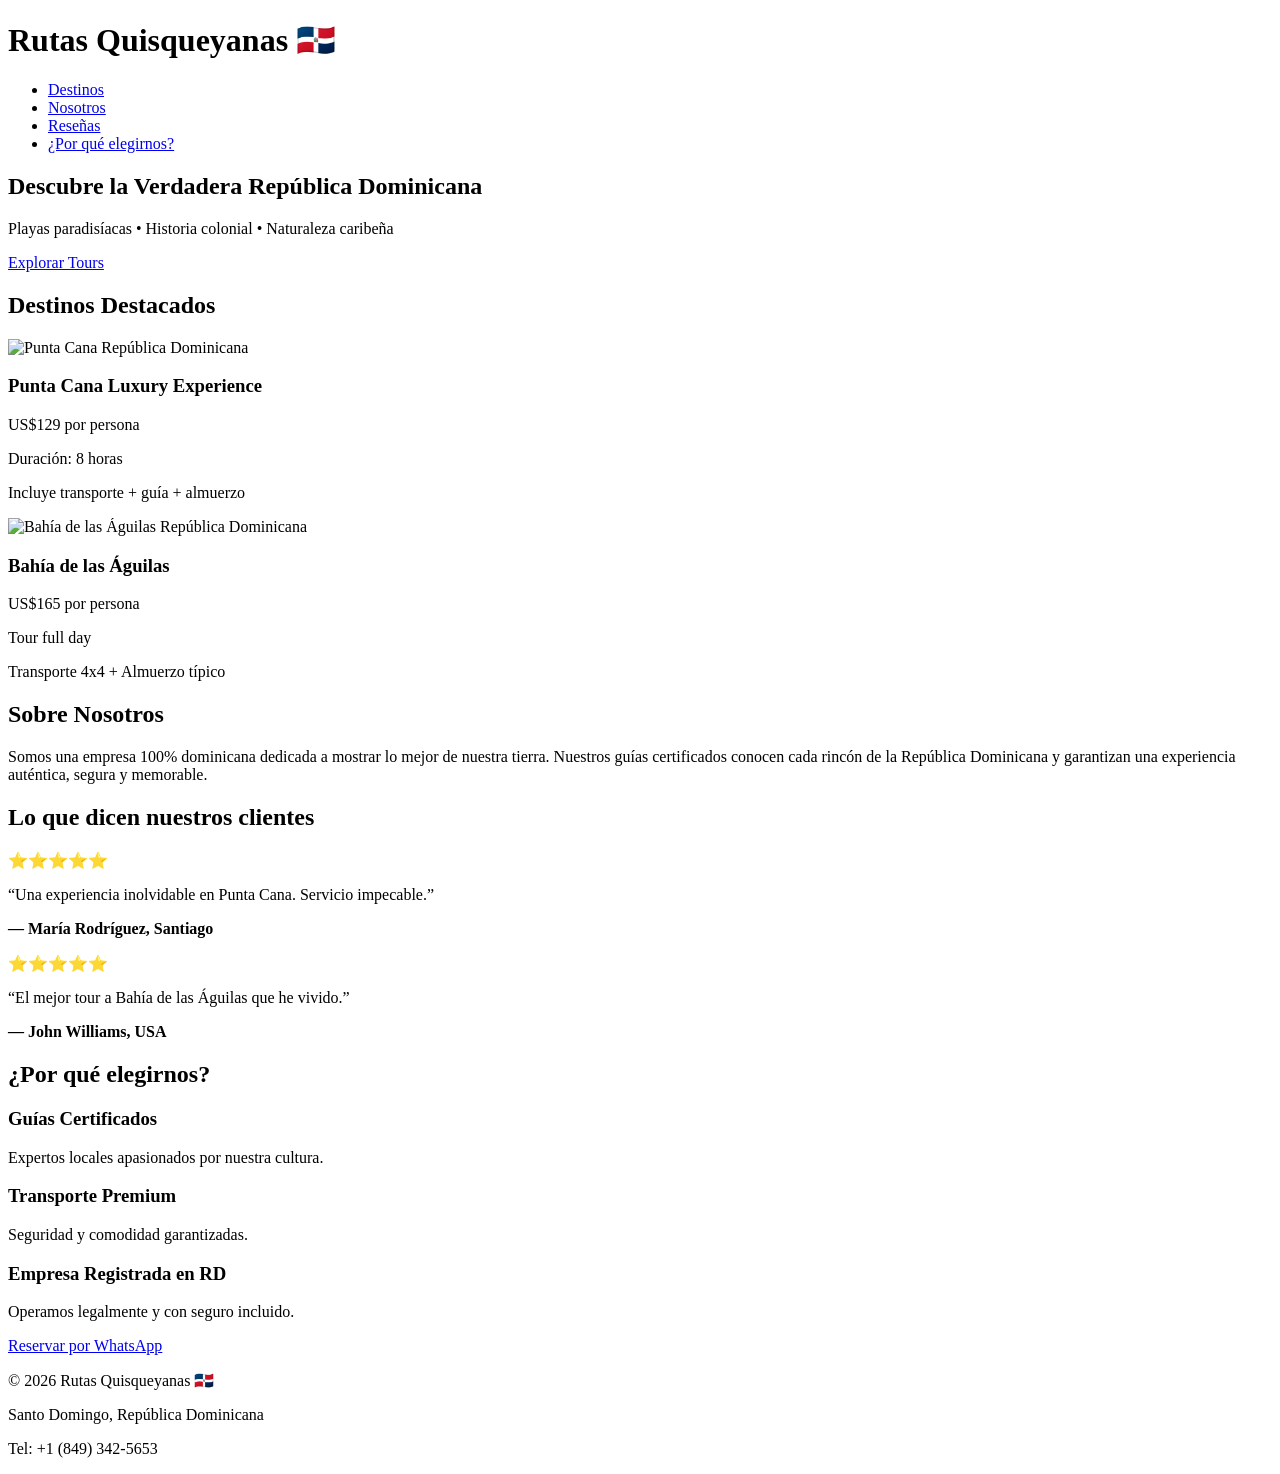
==== index.html @ a849ff25 "Update index.html" ====
<!DOCTYPE html>
<html lang="es">
<head>
<meta charset="UTF-8">
<meta name="viewport" content="width=device-width, initial-scale=1.0">

<title>Rutas Quisqueyanas | Turismo en República Dominicana</title>

<meta name="description" content="Descubre la República Dominicana con Rutas Quisqueyanas. Tours en Punta Cana, Zona Colonial, Jarabacoa, Bahía de las Águilas y más.">
<meta name="keywords" content="Turismo República Dominicana, Tours Punta Cana, Zona Colonial, Jarabacoa, Bahía de las Águilas">

<link href="https://fonts.googleapis.com/css2?family=Poppins:wght@300;400;600;700&display=swap" rel="stylesheet">
<link rel="stylesheet" href="style.css">

</head>
<body>

<header class="navbar" id="navbar">
<h1>Rutas Quisqueyanas 🇩🇴</h1>
<nav>
<ul>
<li><a href="#destinos">Destinos</a></li>
<li><a href="#about">Nosotros</a></li>
<li><a href="#reviews">Reseñas</a></li>
<li><a href="#why">¿Por qué elegirnos?</a></li>
</ul>
</nav>
</header>

<section class="hero">
<h2>Descubre la Verdadera República Dominicana</h2>
<p>Playas paradisíacas • Historia colonial • Naturaleza caribeña</p>
<a class="btn-main" href="#destinos">Explorar Tours</a>
</section>

<section id="destinos">
<h2>Destinos Destacados</h2>

<div class="grid">

<div class="card" onclick="sendWhatsApp('Punta Cana Luxury Experience')">
<img src="images/punta-cana.jpg" alt="Punta Cana República Dominicana">
<div class="card-content">
<h3>Punta Cana Luxury Experience</h3>
<p class="price">US$129 por persona</p>
<p class="details">Duración: 8 horas</p>
<p class="details">Incluye transporte + guía + almuerzo</p>
</div>
</div>

<div class="card" onclick="sendWhatsApp('Bahía de las Águilas')">
<img src="images/bahia-aguilas.jpg" alt="Bahía de las Águilas República Dominicana">
<div class="card-content">
<h3>Bahía de las Águilas</h3>
<p class="price">US$165 por persona</p>
<p class="details">Tour full day</p>
<p class="details">Transporte 4x4 + Almuerzo típico</p>
</div>
</div>

</div>
</section>

<section id="about" class="about">
<h2>Sobre Nosotros</h2>
<p>
Somos una empresa 100% dominicana dedicada a mostrar lo mejor de nuestra tierra.
Nuestros guías certificados conocen cada rincón de la República Dominicana y
garantizan una experiencia auténtica, segura y memorable.
</p>
</section>

<section id="reviews">
<h2>Lo que dicen nuestros clientes</h2>
<div class="grid">

<div class="review-card">
<p>⭐⭐⭐⭐⭐</p>
<p>“Una experiencia inolvidable en Punta Cana. Servicio impecable.”</p>
<p><strong>— María Rodríguez, Santiago</strong></p>
</div>

<div class="review-card">
<p>⭐⭐⭐⭐⭐</p>
<p>“El mejor tour a Bahía de las Águilas que he vivido.”</p>
<p><strong>— John Williams, USA</strong></p>
</div>

</div>
</section>

<section id="why" class="why">
<h2>¿Por qué elegirnos?</h2>
<div class="grid">

<div>
<h3>Guías Certificados</h3>
<p>Expertos locales apasionados por nuestra cultura.</p>
</div>

<div>
<h3>Transporte Premium</h3>
<p>Seguridad y comodidad garantizadas.</p>
</div>

<div>
<h3>Empresa Registrada en RD</h3>
<p>Operamos legalmente y con seguro incluido.</p>
</div>

</div>
</section>

<a class="whatsapp" href="https://wa.me/18493425653" target="_blank">
Reservar por WhatsApp
</a>

<footer>
<p>© 2026 Rutas Quisqueyanas 🇩🇴</p>
<p>Santo Domingo, República Dominicana</p>
<p>Tel: +1 (849) 342-5653</p>
</footer>

<script src="script.js"></script>

</body>
</html>
---- style.css ----

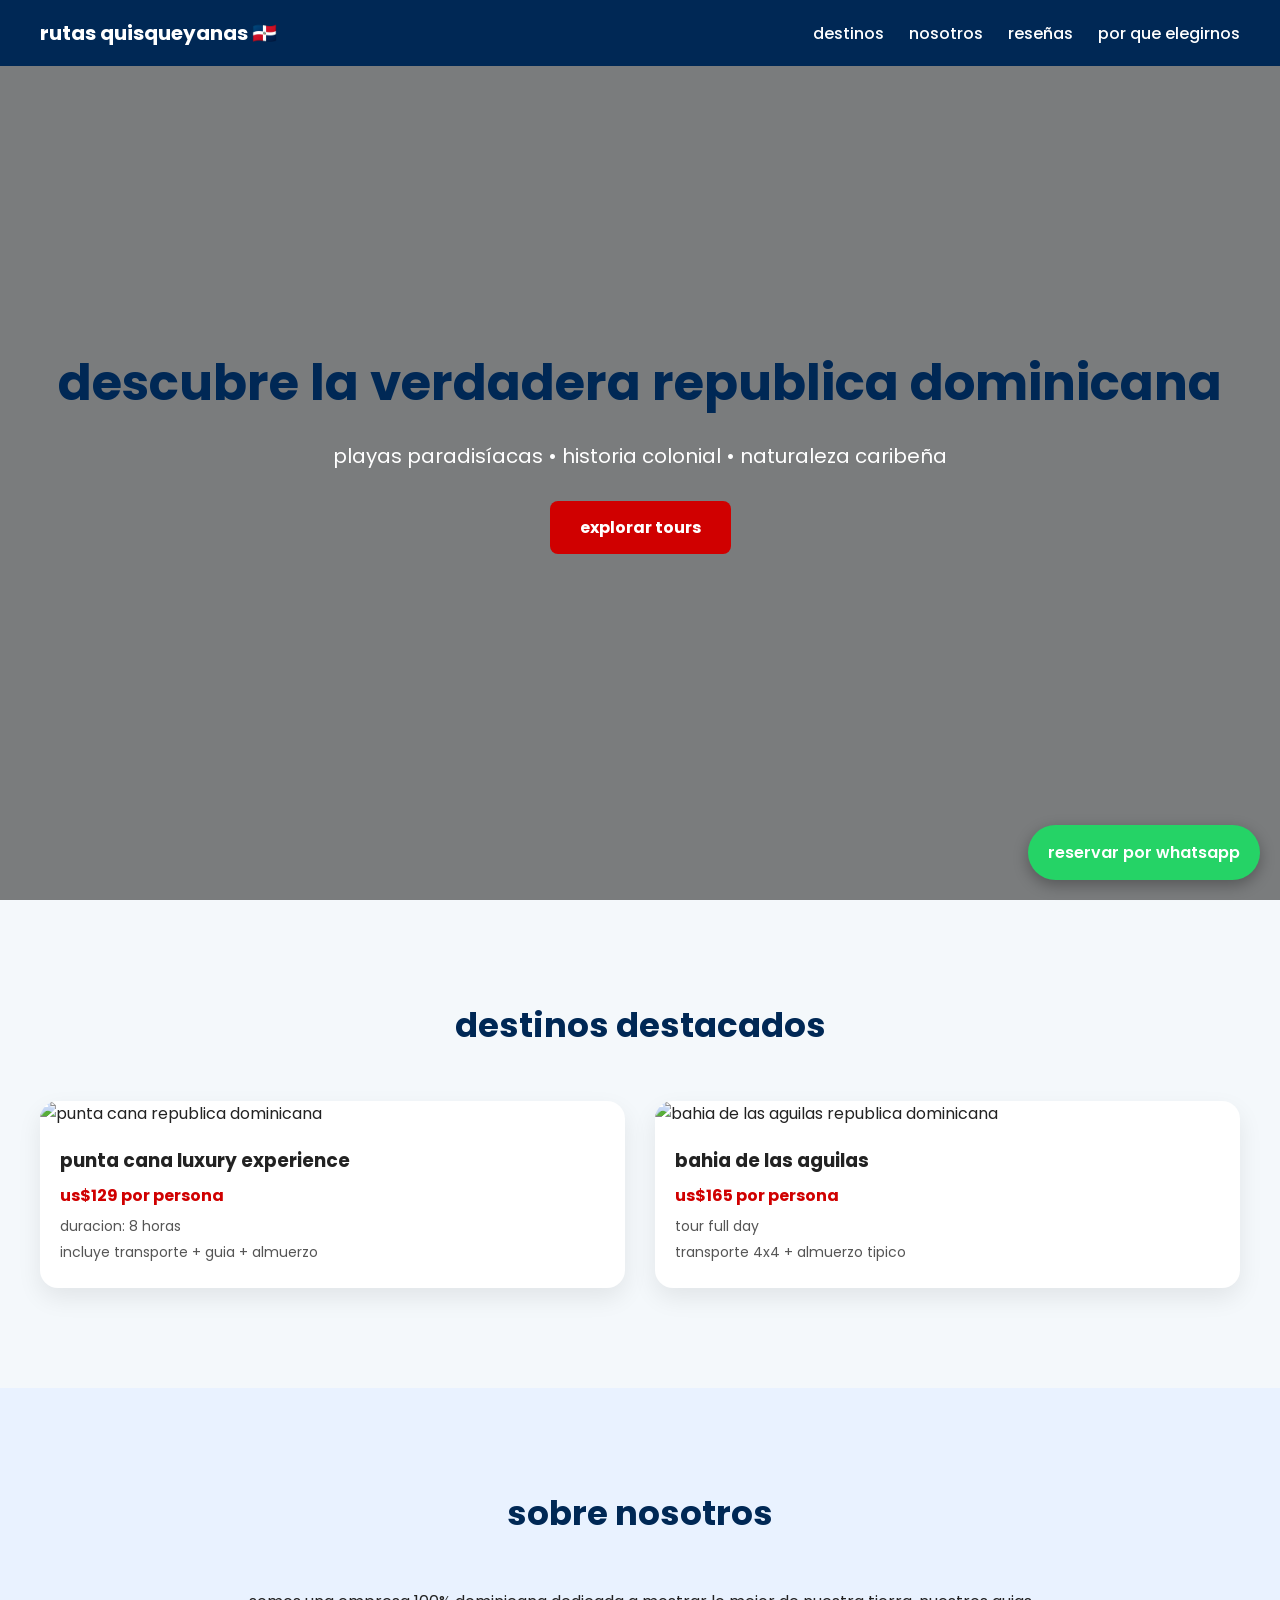
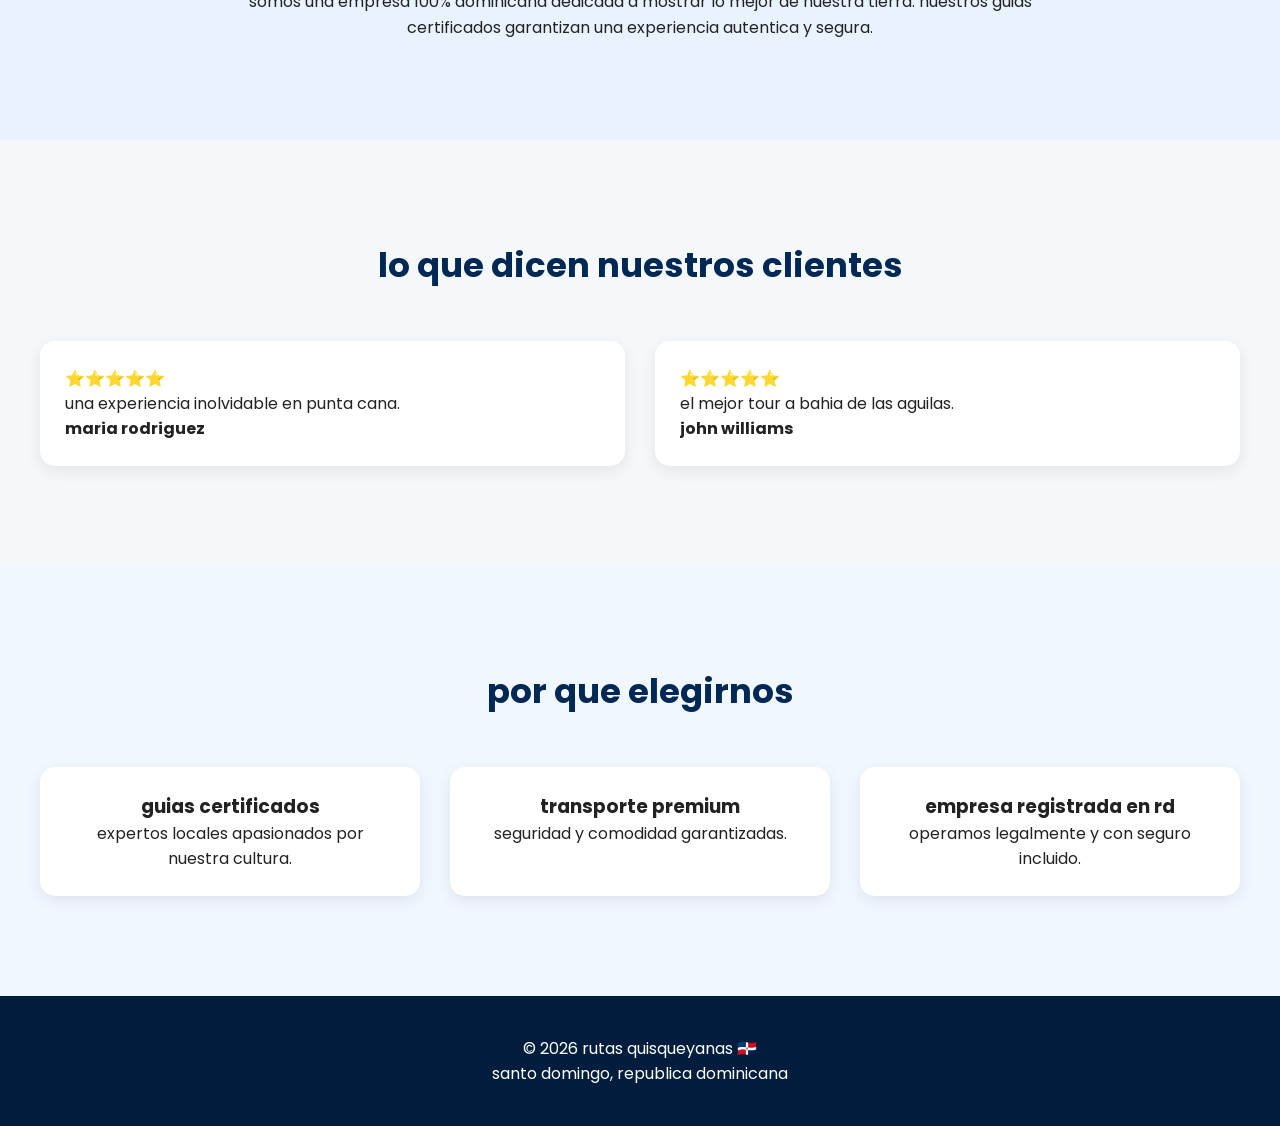
==== commit fd8ae421: "Update index.html" ====
--- a/index.html
+++ b/index.html
@@ -1,124 +1,129 @@
 <!DOCTYPE html>
 <html lang="es">
 <head>
-<meta charset="UTF-8">
+<meta charset="utf-8">
 <meta name="viewport" content="width=device-width, initial-scale=1.0">
 
-<title>Rutas Quisqueyanas | Turismo en República Dominicana</title>
+<title>rutas quisqueyanas | turismo en republica dominicana</title>
 
-<meta name="description" content="Descubre la República Dominicana con Rutas Quisqueyanas. Tours en Punta Cana, Zona Colonial, Jarabacoa, Bahía de las Águilas y más.">
-<meta name="keywords" content="Turismo República Dominicana, Tours Punta Cana, Zona Colonial, Jarabacoa, Bahía de las Águilas">
+<meta name="description" content="descubre la republica dominicana con rutas quisqueyanas. tours en punta cana, zona colonial y bahia de las aguilas.">
 
-<link href="https://fonts.googleapis.com/css2?family=Poppins:wght@300;400;600;700&display=swap" rel="stylesheet">
+<link href="https://fonts.googleapis.com/css2?family=poppins:wght@300;400;600;700&display=swap" rel="stylesheet">
 <link rel="stylesheet" href="style.css">
 
 </head>
 <body>
 
 <header class="navbar" id="navbar">
-<h1>Rutas Quisqueyanas 🇩🇴</h1>
+<h1>rutas quisqueyanas 🇩🇴</h1>
+
 <nav>
 <ul>
-<li><a href="#destinos">Destinos</a></li>
-<li><a href="#about">Nosotros</a></li>
-<li><a href="#reviews">Reseñas</a></li>
-<li><a href="#why">¿Por qué elegirnos?</a></li>
+<li><a href="#destinos">destinos</a></li>
+<li><a href="#about">nosotros</a></li>
+<li><a href="#reviews">reseñas</a></li>
+<li><a href="#why">por que elegirnos</a></li>
 </ul>
 </nav>
+
 </header>
 
 <section class="hero">
-<h2>Descubre la Verdadera República Dominicana</h2>
-<p>Playas paradisíacas • Historia colonial • Naturaleza caribeña</p>
-<a class="btn-main" href="#destinos">Explorar Tours</a>
+<h2>descubre la verdadera republica dominicana</h2>
+<p>playas paradisíacas • historia colonial • naturaleza caribeña</p>
+<a class="btn-main" href="#destinos">explorar tours</a>
 </section>
 
 <section id="destinos">
-<h2>Destinos Destacados</h2>
+<h2>destinos destacados</h2>
 
 <div class="grid">
 
-<div class="card" onclick="sendWhatsApp('Punta Cana Luxury Experience')">
-<img src="images/punta-cana.jpg" alt="Punta Cana República Dominicana">
+<div class="card" onclick="sendwhatsapp('puntacanaluxuryexperience')">
+<img src="images/punta-cana.jpg" alt="punta cana republica dominicana">
+
 <div class="card-content">
-<h3>Punta Cana Luxury Experience</h3>
-<p class="price">US$129 por persona</p>
-<p class="details">Duración: 8 horas</p>
-<p class="details">Incluye transporte + guía + almuerzo</p>
-</div>
+<h3>punta cana luxury experience</h3>
+<p class="price">us$129 por persona</p>
+<p class="details">duracion: 8 horas</p>
+<p class="details">incluye transporte + guia + almuerzo</p>
 </div>
 
-<div class="card" onclick="sendWhatsApp('Bahía de las Águilas')">
-<img src="images/bahia-aguilas.jpg" alt="Bahía de las Águilas República Dominicana">
+</div>
+
+<div class="card" onclick="sendwhatsapp('bahiadelasaguilas')">
+<img src="images/bahia-aguilas.jpg" alt="bahia de las aguilas republica dominicana">
+
 <div class="card-content">
-<h3>Bahía de las Águilas</h3>
-<p class="price">US$165 por persona</p>
-<p class="details">Tour full day</p>
-<p class="details">Transporte 4x4 + Almuerzo típico</p>
+<h3>bahia de las aguilas</h3>
+<p class="price">us$165 por persona</p>
+<p class="details">tour full day</p>
+<p class="details">transporte 4x4 + almuerzo tipico</p>
 </div>
+
 </div>
 
 </div>
 </section>
 
 <section id="about" class="about">
-<h2>Sobre Nosotros</h2>
+<h2>sobre nosotros</h2>
 <p>
-Somos una empresa 100% dominicana dedicada a mostrar lo mejor de nuestra tierra.
-Nuestros guías certificados conocen cada rincón de la República Dominicana y
-garantizan una experiencia auténtica, segura y memorable.
+somos una empresa 100% dominicana dedicada a mostrar lo mejor de nuestra tierra.
+nuestros guias certificados garantizan una experiencia autentica y segura.
 </p>
 </section>
 
 <section id="reviews">
-<h2>Lo que dicen nuestros clientes</h2>
+<h2>lo que dicen nuestros clientes</h2>
+
 <div class="grid">
 
 <div class="review-card">
 <p>⭐⭐⭐⭐⭐</p>
-<p>“Una experiencia inolvidable en Punta Cana. Servicio impecable.”</p>
-<p><strong>— María Rodríguez, Santiago</strong></p>
+<p>una experiencia inolvidable en punta cana.</p>
+<p><strong>maria rodriguez</strong></p>
 </div>
 
 <div class="review-card">
 <p>⭐⭐⭐⭐⭐</p>
-<p>“El mejor tour a Bahía de las Águilas que he vivido.”</p>
-<p><strong>— John Williams, USA</strong></p>
+<p>el mejor tour a bahia de las aguilas.</p>
+<p><strong>john williams</strong></p>
 </div>
 
 </div>
 </section>
 
 <section id="why" class="why">
-<h2>¿Por qué elegirnos?</h2>
+<h2>por que elegirnos</h2>
+
 <div class="grid">
 
 <div>
-<h3>Guías Certificados</h3>
-<p>Expertos locales apasionados por nuestra cultura.</p>
+<h3>guias certificados</h3>
+<p>expertos locales apasionados por nuestra cultura.</p>
 </div>
 
 <div>
-<h3>Transporte Premium</h3>
-<p>Seguridad y comodidad garantizadas.</p>
+<h3>transporte premium</h3>
+<p>seguridad y comodidad garantizadas.</p>
 </div>
 
 <div>
-<h3>Empresa Registrada en RD</h3>
-<p>Operamos legalmente y con seguro incluido.</p>
+<h3>empresa registrada en rd</h3>
+<p>operamos legalmente y con seguro incluido.</p>
 </div>
 
 </div>
 </section>
 
 <a class="whatsapp" href="https://wa.me/18493425653" target="_blank">
-Reservar por WhatsApp
+reservar por whatsapp
 </a>
 
 <footer>
-<p>© 2026 Rutas Quisqueyanas 🇩🇴</p>
-<p>Santo Domingo, República Dominicana</p>
-<p>Tel: +1 (849) 342-5653</p>
+<p>© 2026 rutas quisqueyanas 🇩🇴</p>
+<p>santo domingo, republica dominicana</p>
 </footer>
 
 <script src="script.js"></script>
--- a/style.css
+++ b/style.css
@@ -1 +1,191 @@
+*{
+margin:0;
+padding:0;
+box-sizing:border-box;
+font-family:'Poppins',sans-serif;
+scroll-behavior:smooth;
+}
 
+body{
+background:#f4f8fb;
+color:#222;
+}
+
+/* NAVBAR */
+.navbar{
+position:fixed;
+top:0;
+width:100%;
+background:#002855;
+padding:18px 40px;
+display:flex;
+justify-content:space-between;
+align-items:center;
+z-index:1000;
+transition:0.3s;
+}
+
+.navbar.scrolled{
+background:#001d3d;
+box-shadow:0 5px 20px rgba(0,0,0,0.3);
+}
+
+.navbar h1{
+color:white;
+font-size:20px;
+}
+
+.navbar ul{
+list-style:none;
+display:flex;
+gap:25px;
+}
+
+.navbar a{
+color:white;
+text-decoration:none;
+font-weight:500;
+}
+
+/* HERO */
+.hero{
+height:100vh;
+background:linear-gradient(rgba(0,0,0,0.5),rgba(0,0,0,0.5)),
+url('images/punta-cana.jpg') center/cover no-repeat;
+display:flex;
+flex-direction:column;
+align-items:center;
+justify-content:center;
+text-align:center;
+color:white;
+padding:20px;
+}
+
+.hero h2{
+font-size:50px;
+margin-bottom:20px;
+}
+
+.hero p{
+font-size:20px;
+margin-bottom:30px;
+}
+
+.btn-main{
+background:#d00000;
+color:white;
+padding:14px 30px;
+border-radius:8px;
+font-weight:700;
+text-decoration:none;
+}
+
+/* SECTIONS */
+section{
+padding:100px 40px;
+}
+
+h2{
+text-align:center;
+margin-bottom:50px;
+font-size:34px;
+color:#002855;
+}
+
+.grid{
+display:grid;
+grid-template-columns:repeat(auto-fit,minmax(300px,1fr));
+gap:30px;
+max-width:1200px;
+margin:auto;
+}
+
+.card{
+background:white;
+border-radius:18px;
+overflow:hidden;
+box-shadow:0 10px 25px rgba(0,0,0,0.08);
+transition:0.3s;
+cursor:pointer;
+}
+
+.card:hover{
+transform:translateY(-6px);
+}
+
+.card img{
+width:100%;
+height:220px;
+object-fit:cover;
+}
+
+.card-content{
+padding:20px;
+}
+
+.price{
+font-weight:700;
+color:#d00000;
+margin:8px 0;
+}
+
+.details{
+font-size:14px;
+margin:5px 0;
+color:#555;
+}
+
+/* ABOUT */
+.about{
+background:#e9f2ff;
+text-align:center;
+}
+
+.about p{
+max-width:800px;
+margin:auto;
+line-height:1.6;
+}
+
+/* REVIEWS */
+.review-card{
+background:white;
+padding:25px;
+border-radius:15px;
+box-shadow:0 5px 15px rgba(0,0,0,0.08);
+}
+
+/* WHY */
+.why{
+background:#f1f7ff;
+text-align:center;
+}
+
+.why .grid div{
+background:white;
+padding:25px;
+border-radius:15px;
+box-shadow:0 5px 15px rgba(0,0,0,0.08);
+}
+
+/* FOOTER */
+footer{
+background:#001d3d;
+color:white;
+text-align:center;
+padding:40px;
+}
+
+/* WHATSAPP */
+.whatsapp{
+position:fixed;
+bottom:20px;
+right:20px;
+background:#25D366;
+color:white;
+padding:15px 20px;
+border-radius:50px;
+font-weight:600;
+text-decoration:none;
+box-shadow:0 5px 15px rgba(0,0,0,0.3);
+}
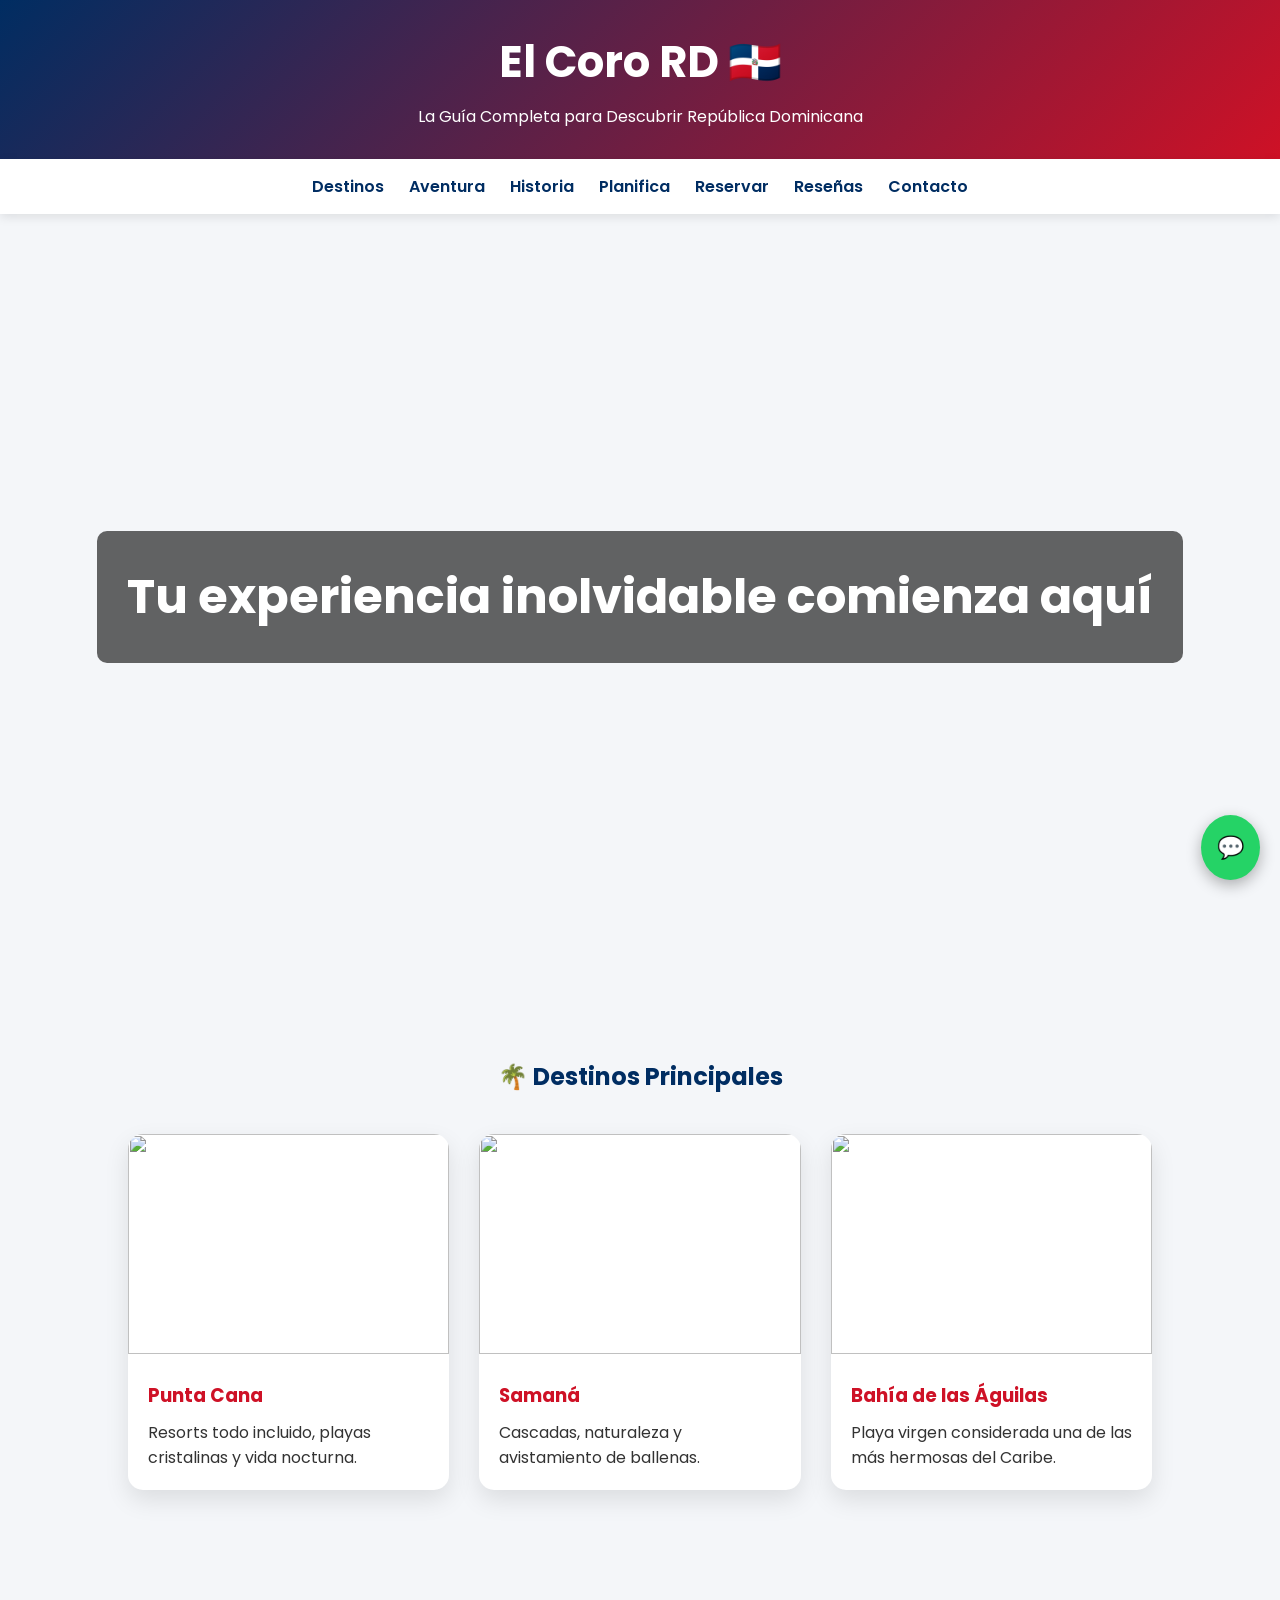
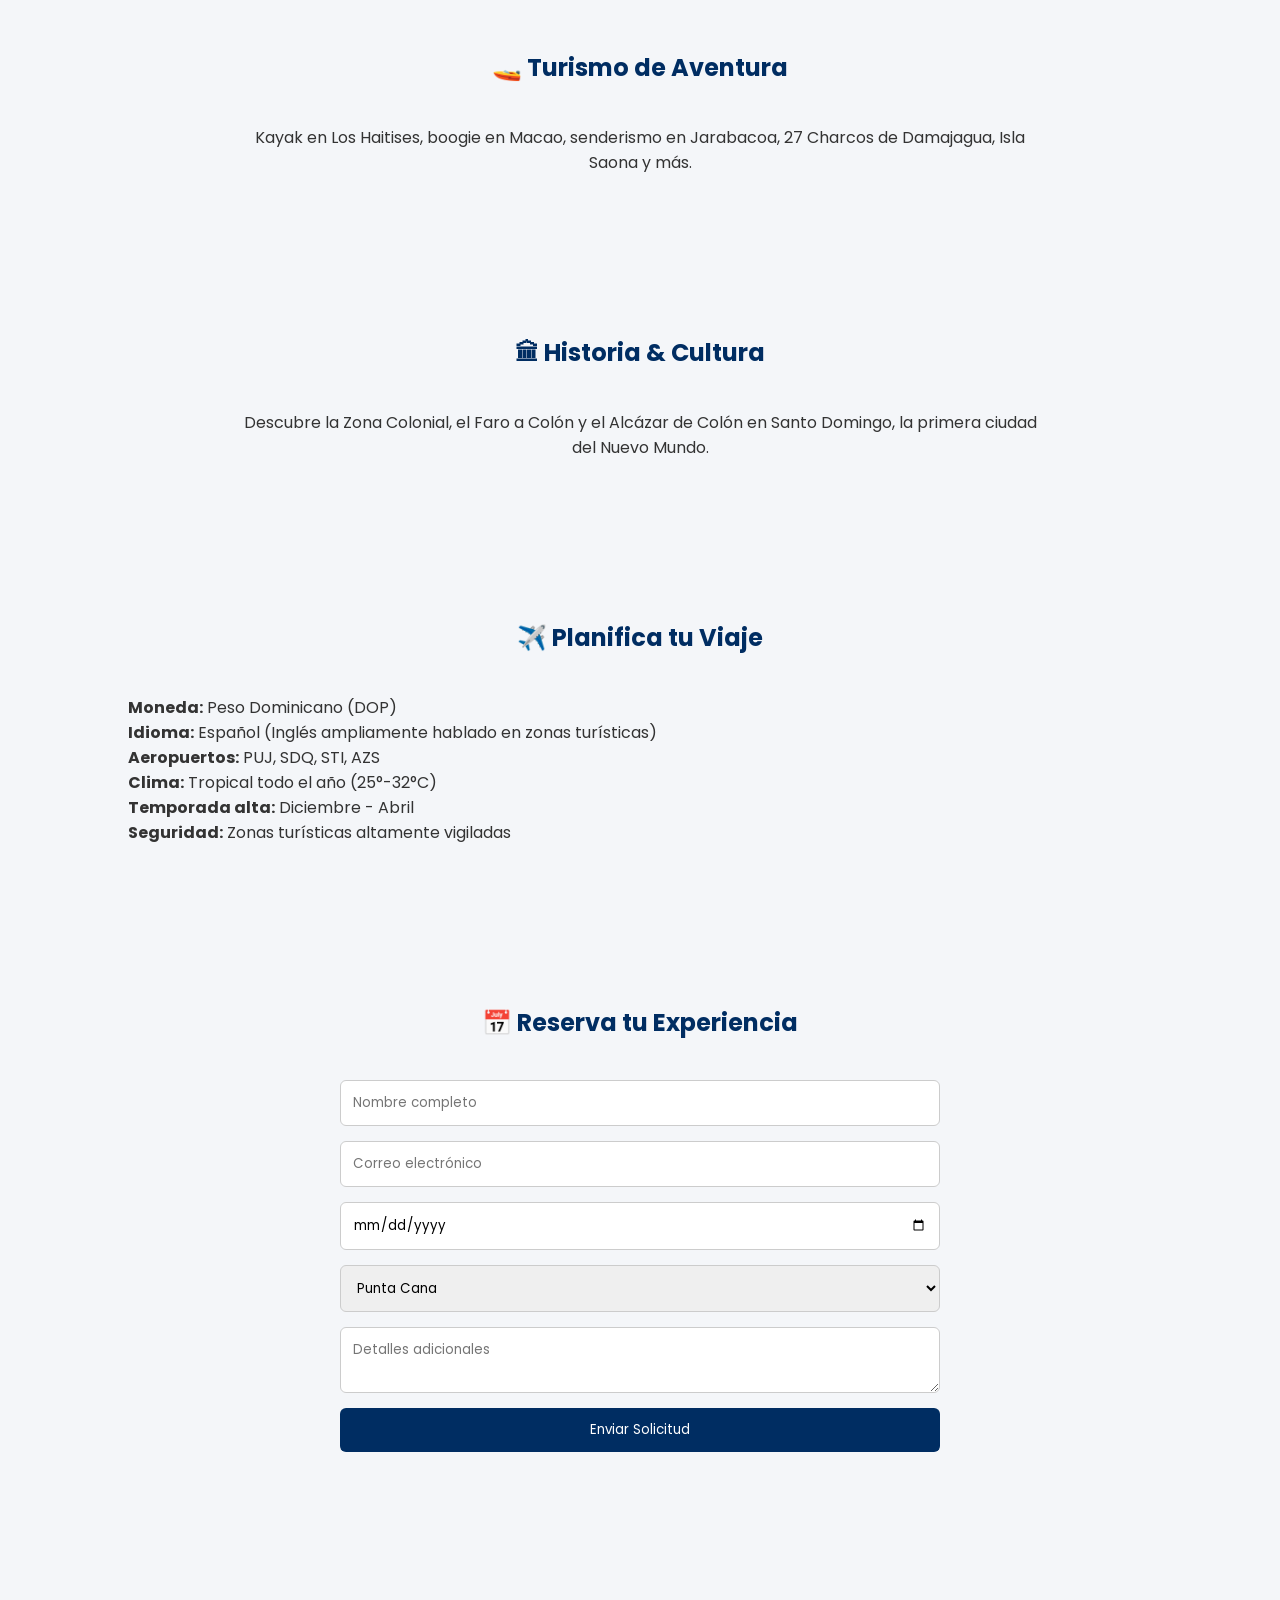
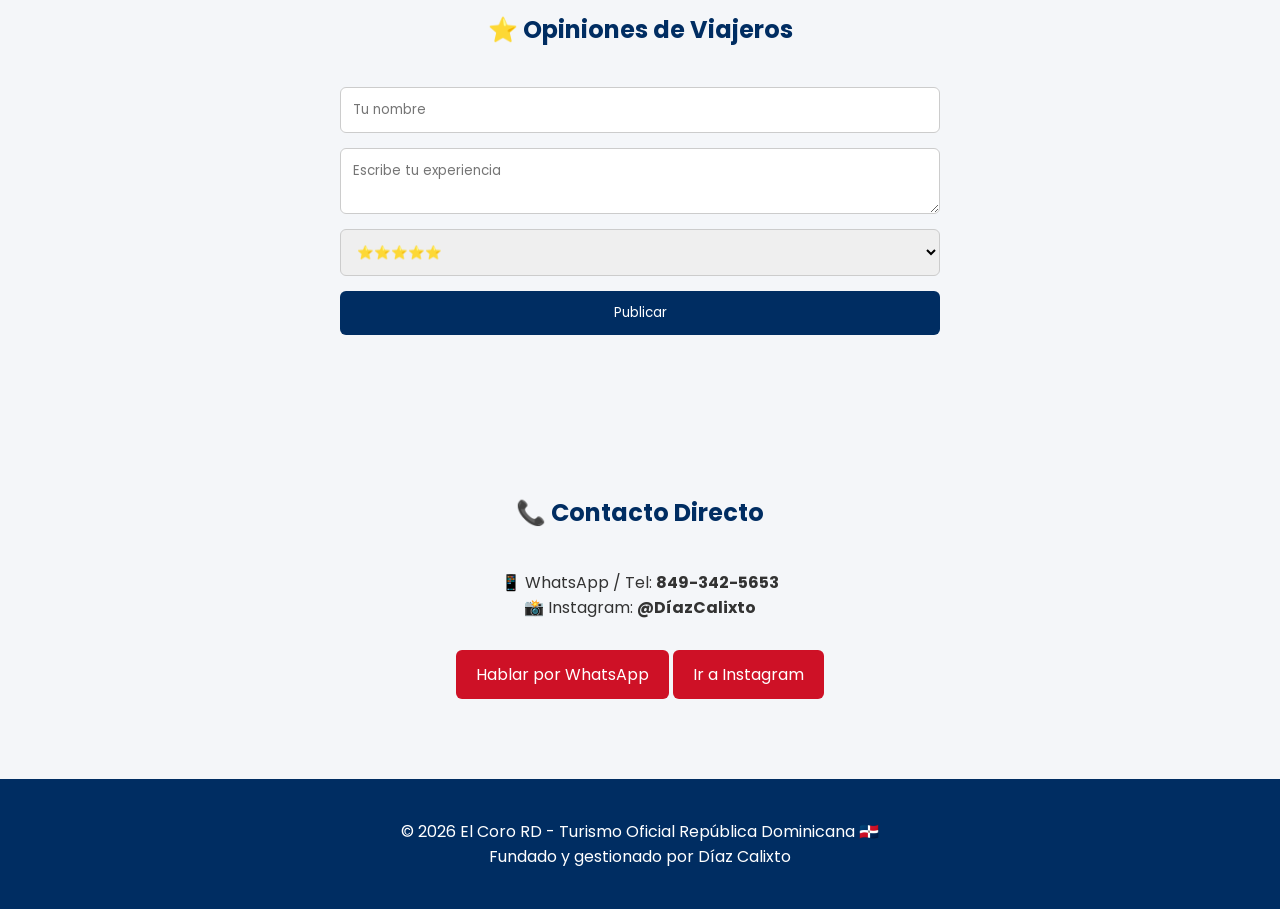
==== commit f66c2d68: "Update index.html" ====
--- a/index.html
+++ b/index.html
@@ -1,132 +1,300 @@
 <!DOCTYPE html>
 <html lang="es">
 <head>
-<meta charset="utf-8">
+<meta charset="UTF-8">
 <meta name="viewport" content="width=device-width, initial-scale=1.0">
 
-<title>rutas quisqueyanas | turismo en republica dominicana</title>
-
-<meta name="description" content="descubre la republica dominicana con rutas quisqueyanas. tours en punta cana, zona colonial y bahia de las aguilas.">
-
-<link href="https://fonts.googleapis.com/css2?family=poppins:wght@300;400;600;700&display=swap" rel="stylesheet">
-<link rel="stylesheet" href="style.css">
-
+<title>El Coro RD | Turismo Oficial República Dominicana 🇩🇴</title>
+
+<meta name="description" content="El Coro RD - Portal completo de turismo en República Dominicana. Playas, excursiones, historia, hoteles, transporte, clima y reservas directas con contacto personalizado.">
+
+<link href="https://fonts.googleapis.com/css2?family=Poppins:wght@300;500;700&display=swap" rel="stylesheet">
+
+<style>
+*{margin:0;padding:0;box-sizing:border-box;font-family:'Poppins',sans-serif;scroll-behavior:smooth;}
+body{background:#f4f6f9;color:#333;}
+header{
+background:linear-gradient(135deg,#002D62,#CE1126);
+color:white;
+padding:30px;
+text-align:center;
+}
+header h1{font-size:2.7rem;}
+header p{margin-top:10px;}
+
+nav{
+background:white;
+display:flex;
+justify-content:center;
+gap:25px;
+padding:15px;
+flex-wrap:wrap;
+box-shadow:0 3px 10px rgba(0,0,0,0.1);
+}
+nav a{text-decoration:none;color:#002D62;font-weight:600;}
+nav a:hover{color:#CE1126;}
+
+.hero{
+background:url('https://images.unsplash.com/photo-1507525428034-b723cf961d3e') center/cover;
+height:85vh;
+display:flex;
+align-items:center;
+justify-content:center;
+text-align:center;
+color:white;
+}
+.hero h2{
+font-size:3rem;
+background:rgba(0,0,0,0.6);
+padding:30px;
+border-radius:10px;
+}
+
+section{padding:80px 10%;}
+section h2{text-align:center;margin-bottom:40px;color:#002D62;}
+
+.grid{
+display:grid;
+grid-template-columns:repeat(auto-fit,minmax(280px,1fr));
+gap:30px;
+}
+
+.card{
+background:white;
+border-radius:15px;
+overflow:hidden;
+box-shadow:0 10px 25px rgba(0,0,0,0.1);
+transition:0.3s;
+}
+.card:hover{transform:translateY(-8px);}
+.card img{width:100%;height:220px;object-fit:cover;}
+.card-content{padding:20px;}
+.card-content h3{color:#CE1126;margin-bottom:10px;}
+
+.button{
+display:inline-block;
+padding:12px 20px;
+background:#CE1126;
+color:white;
+text-decoration:none;
+border-radius:6px;
+margin-top:10px;
+}
+.button:hover{background:#002D62;}
+
+form{
+max-width:600px;
+margin:auto;
+display:flex;
+flex-direction:column;
+gap:15px;
+}
+
+input,textarea,select{
+padding:12px;
+border-radius:6px;
+border:1px solid #ccc;
+}
+
+button{
+padding:12px;
+background:#002D62;
+color:white;
+border:none;
+border-radius:6px;
+cursor:pointer;
+}
+
+button:hover{background:#CE1126;}
+
+.review{
+background:white;
+padding:15px;
+border-radius:10px;
+margin-bottom:15px;
+box-shadow:0 4px 10px rgba(0,0,0,0.1);
+}
+
+.whatsapp{
+position:fixed;
+bottom:20px;
+right:20px;
+background:#25D366;
+color:white;
+padding:16px;
+border-radius:50%;
+font-size:22px;
+text-decoration:none;
+box-shadow:0 5px 15px rgba(0,0,0,0.3);
+}
+
+footer{
+background:#002D62;
+color:white;
+text-align:center;
+padding:40px;
+}
+
+.social a{
+color:white;
+margin:0 10px;
+text-decoration:none;
+font-weight:bold;
+}
+</style>
 </head>
+
 <body>
 
-<header class="navbar" id="navbar">
-<h1>rutas quisqueyanas 🇩🇴</h1>
+<header>
+<h1>El Coro RD 🇩🇴</h1>
+<p>La Guía Completa para Descubrir República Dominicana</p>
+</header>
 
 <nav>
-<ul>
-<li><a href="#destinos">destinos</a></li>
-<li><a href="#about">nosotros</a></li>
-<li><a href="#reviews">reseñas</a></li>
-<li><a href="#why">por que elegirnos</a></li>
-</ul>
+<a href="#destinos">Destinos</a>
+<a href="#aventura">Aventura</a>
+<a href="#historia">Historia</a>
+<a href="#planifica">Planifica</a>
+<a href="#reservas">Reservar</a>
+<a href="#resenas">Reseñas</a>
+<a href="#contacto">Contacto</a>
 </nav>
 
-</header>
-
-<section class="hero">
-<h2>descubre la verdadera republica dominicana</h2>
-<p>playas paradisíacas • historia colonial • naturaleza caribeña</p>
-<a class="btn-main" href="#destinos">explorar tours</a>
-</section>
+<div class="hero">
+<h2>Tu experiencia inolvidable comienza aquí</h2>
+</div>
 
 <section id="destinos">
-<h2>destinos destacados</h2>
-
+<h2>🌴 Destinos Principales</h2>
 <div class="grid">
 
-<div class="card" onclick="sendwhatsapp('puntacanaluxuryexperience')">
-<img src="images/punta-cana.jpg" alt="punta cana republica dominicana">
-
+<div class="card">
+<img src="https://images.unsplash.com/photo-1507525428034-b723cf961d3e">
 <div class="card-content">
-<h3>punta cana luxury experience</h3>
-<p class="price">us$129 por persona</p>
-<p class="details">duracion: 8 horas</p>
-<p class="details">incluye transporte + guia + almuerzo</p>
-</div>
-
-</div>
-
-<div class="card" onclick="sendwhatsapp('bahiadelasaguilas')">
-<img src="images/bahia-aguilas.jpg" alt="bahia de las aguilas republica dominicana">
-
+<h3>Punta Cana</h3>
+<p>Resorts todo incluido, playas cristalinas y vida nocturna.</p>
+</div>
+</div>
+
+<div class="card">
+<img src="https://images.unsplash.com/photo-1577717903315-1691ae25ab3f">
 <div class="card-content">
-<h3>bahia de las aguilas</h3>
-<p class="price">us$165 por persona</p>
-<p class="details">tour full day</p>
-<p class="details">transporte 4x4 + almuerzo tipico</p>
-</div>
-
-</div>
-
-</div>
-</section>
-
-<section id="about" class="about">
-<h2>sobre nosotros</h2>
-<p>
-somos una empresa 100% dominicana dedicada a mostrar lo mejor de nuestra tierra.
-nuestros guias certificados garantizan una experiencia autentica y segura.
+<h3>Samaná</h3>
+<p>Cascadas, naturaleza y avistamiento de ballenas.</p>
+</div>
+</div>
+
+<div class="card">
+<img src="https://images.unsplash.com/photo-1500375592092-40eb2168fd21">
+<div class="card-content">
+<h3>Bahía de las Águilas</h3>
+<p>Playa virgen considerada una de las más hermosas del Caribe.</p>
+</div>
+</div>
+
+</div>
+</section>
+
+<section id="aventura">
+<h2>🚤 Turismo de Aventura</h2>
+<p style="text-align:center;max-width:800px;margin:auto;">
+Kayak en Los Haitises, boogie en Macao, senderismo en Jarabacoa, 27 Charcos de Damajagua, Isla Saona y más.
 </p>
 </section>
 
-<section id="reviews">
-<h2>lo que dicen nuestros clientes</h2>
-
-<div class="grid">
-
-<div class="review-card">
-<p>⭐⭐⭐⭐⭐</p>
-<p>una experiencia inolvidable en punta cana.</p>
-<p><strong>maria rodriguez</strong></p>
-</div>
-
-<div class="review-card">
-<p>⭐⭐⭐⭐⭐</p>
-<p>el mejor tour a bahia de las aguilas.</p>
-<p><strong>john williams</strong></p>
-</div>
-
-</div>
-</section>
-
-<section id="why" class="why">
-<h2>por que elegirnos</h2>
-
-<div class="grid">
-
-<div>
-<h3>guias certificados</h3>
-<p>expertos locales apasionados por nuestra cultura.</p>
-</div>
-
-<div>
-<h3>transporte premium</h3>
-<p>seguridad y comodidad garantizadas.</p>
-</div>
-
-<div>
-<h3>empresa registrada en rd</h3>
-<p>operamos legalmente y con seguro incluido.</p>
-</div>
-
-</div>
-</section>
-
-<a class="whatsapp" href="https://wa.me/18493425653" target="_blank">
-reservar por whatsapp
-</a>
+<section id="historia">
+<h2>🏛 Historia & Cultura</h2>
+<p style="text-align:center;max-width:800px;margin:auto;">
+Descubre la Zona Colonial, el Faro a Colón y el Alcázar de Colón en Santo Domingo, la primera ciudad del Nuevo Mundo.
+</p>
+</section>
+
+<section id="planifica">
+<h2>✈️ Planifica tu Viaje</h2>
+<p><strong>Moneda:</strong> Peso Dominicano (DOP)</p>
+<p><strong>Idioma:</strong> Español (Inglés ampliamente hablado en zonas turísticas)</p>
+<p><strong>Aeropuertos:</strong> PUJ, SDQ, STI, AZS</p>
+<p><strong>Clima:</strong> Tropical todo el año (25°-32°C)</p>
+<p><strong>Temporada alta:</strong> Diciembre - Abril</p>
+<p><strong>Seguridad:</strong> Zonas turísticas altamente vigiladas</p>
+</section>
+
+<section id="reservas">
+<h2>📅 Reserva tu Experiencia</h2>
+<form onsubmit="sendReservation(event)">
+<input type="text" required placeholder="Nombre completo">
+<input type="email" required placeholder="Correo electrónico">
+<input type="date" required>
+<select>
+<option>Punta Cana</option>
+<option>Samaná</option>
+<option>Bahía de las Águilas</option>
+<option>Zona Colonial</option>
+</select>
+<textarea placeholder="Detalles adicionales"></textarea>
+<button type="submit">Enviar Solicitud</button>
+</form>
+</section>
+
+<section id="resenas">
+<h2>⭐ Opiniones de Viajeros</h2>
+
+<form onsubmit="addReview(event)">
+<input type="text" id="name" placeholder="Tu nombre" required>
+<textarea id="text" placeholder="Escribe tu experiencia" required></textarea>
+<select id="rating">
+<option value="5">⭐⭐⭐⭐⭐</option>
+<option value="4">⭐⭐⭐⭐</option>
+<option value="3">⭐⭐⭐</option>
+<option value="2">⭐⭐</option>
+<option value="1">⭐</option>
+</select>
+<button>Publicar</button>
+</form>
+
+<div id="reviews"></div>
+</section>
+
+<section id="contacto">
+<h2>📞 Contacto Directo</h2>
+<p style="text-align:center;">
+📱 WhatsApp / Tel: <strong>849-342-5653</strong><br>
+📸 Instagram: <strong>@DíazCalixto</strong>
+</p>
+<div style="text-align:center;margin-top:20px;">
+<a class="button" target="_blank" href="https://wa.me/18493425653">Hablar por WhatsApp</a>
+<a class="button" target="_blank" href="https://instagram.com/diazcalixto">Ir a Instagram</a>
+</div>
+</section>
+
+<a class="whatsapp" target="_blank" href="https://wa.me/18493425653">💬</a>
 
 <footer>
-<p>© 2026 rutas quisqueyanas 🇩🇴</p>
-<p>santo domingo, republica dominicana</p>
+<p>©️ 2026 El Coro RD - Turismo Oficial República Dominicana 🇩🇴</p>
+<p>Fundado y gestionado por Díaz Calixto</p>
 </footer>
 
-<script src="script.js"></script>
+<script>
+function sendReservation(e){
+e.preventDefault();
+alert("Gracias por tu solicitud. Nos comunicaremos contigo vía WhatsApp.");
+}
+
+function addReview(e){
+e.preventDefault();
+let name=document.getElementById("name").value;
+let text=document.getElementById("text").value;
+let rating=document.getElementById("rating").value;
+
+let review=document.createElement("div");
+review.className="review";
+review.innerHTML="<strong>"+name+"</strong><p>"+text+"</p><p>"+ "⭐".repeat(rating) +"</p>";
+
+document.getElementById("reviews").appendChild(review);
+e.target.reset();
+}
+</script>
 
 </body>
 </html>
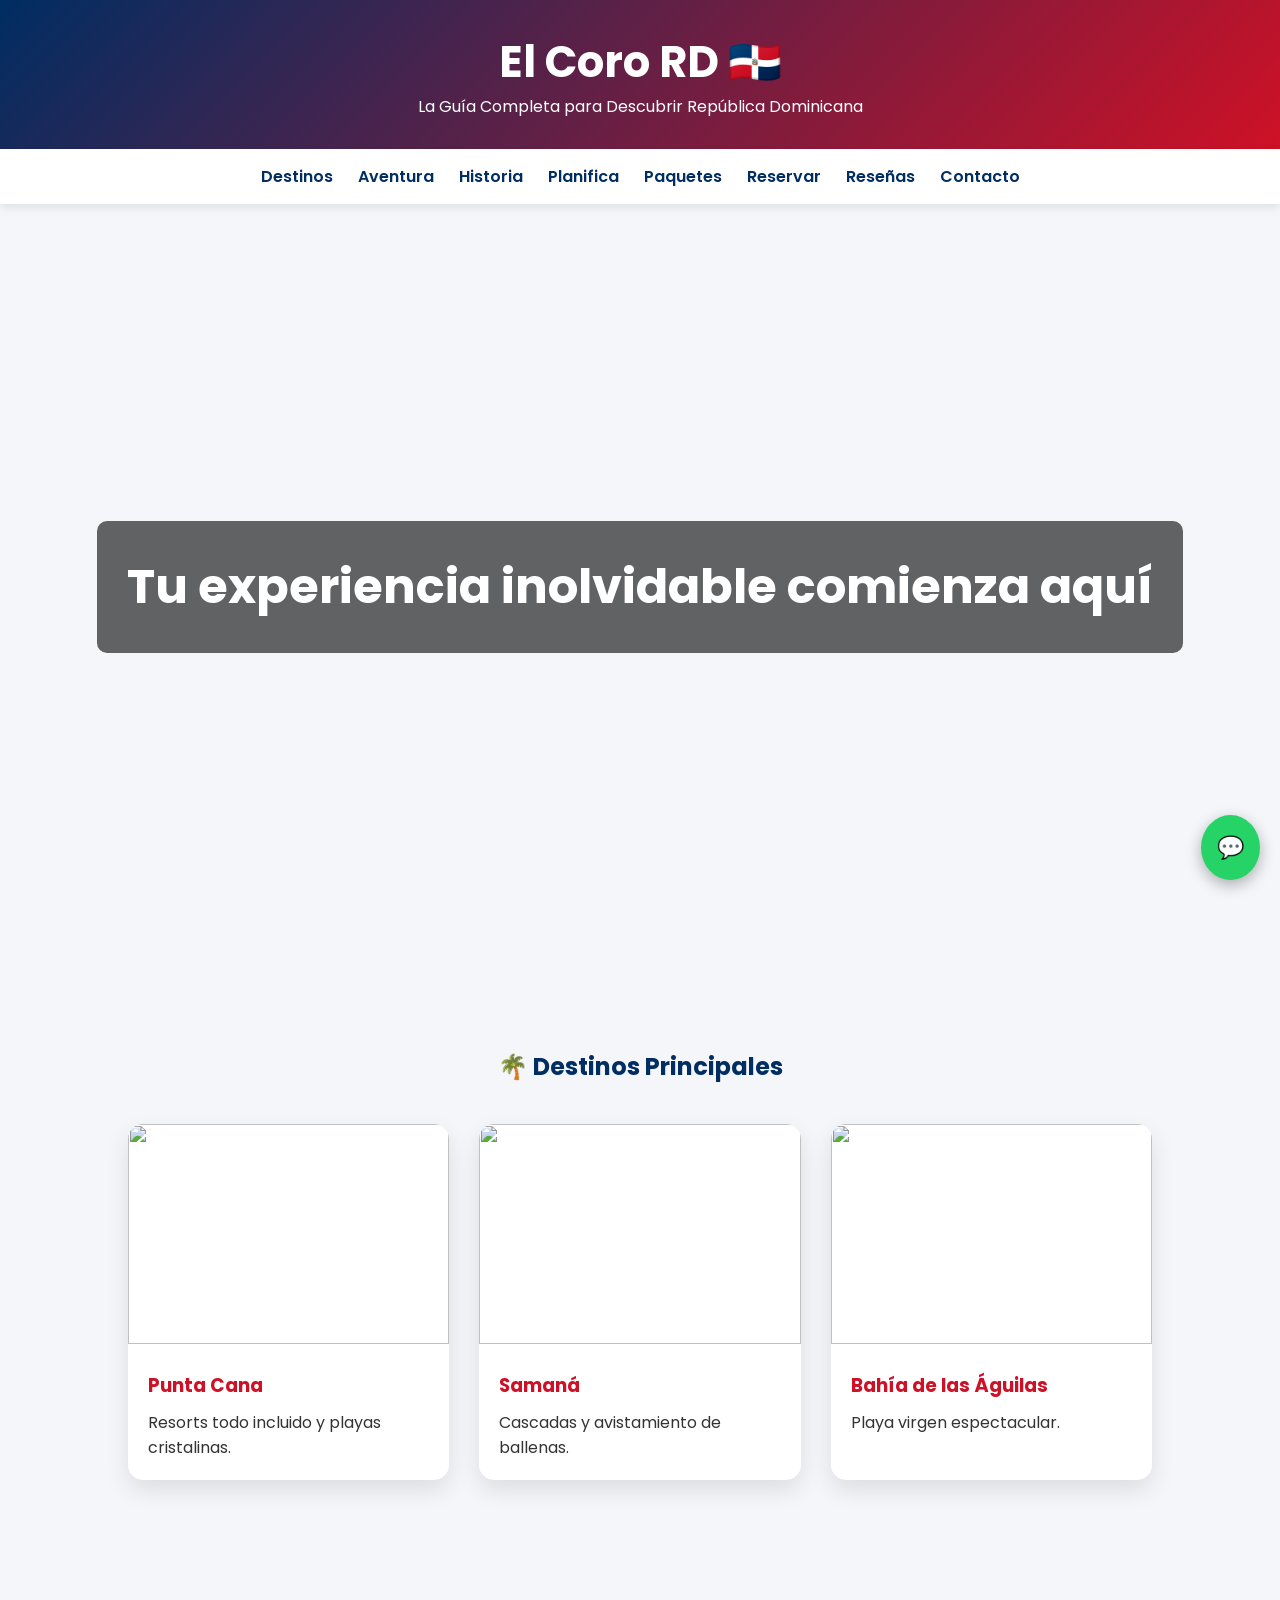
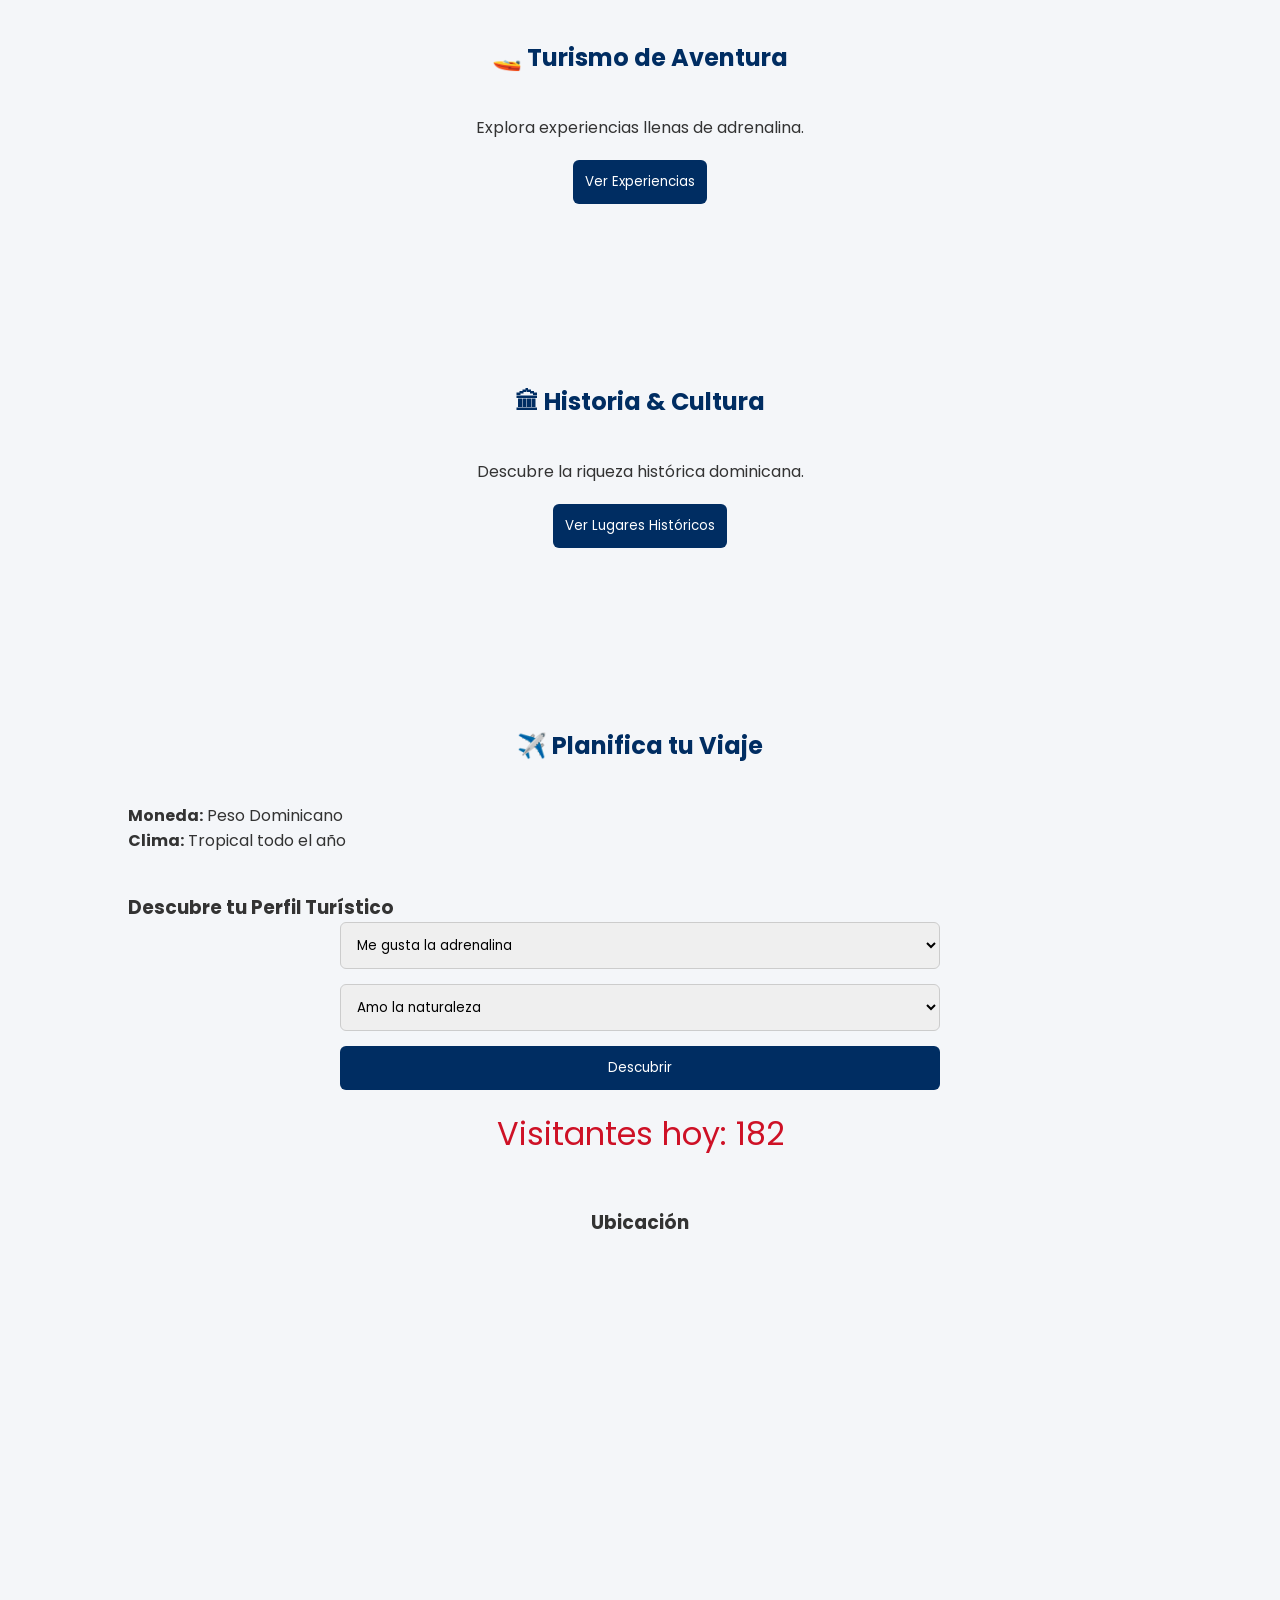
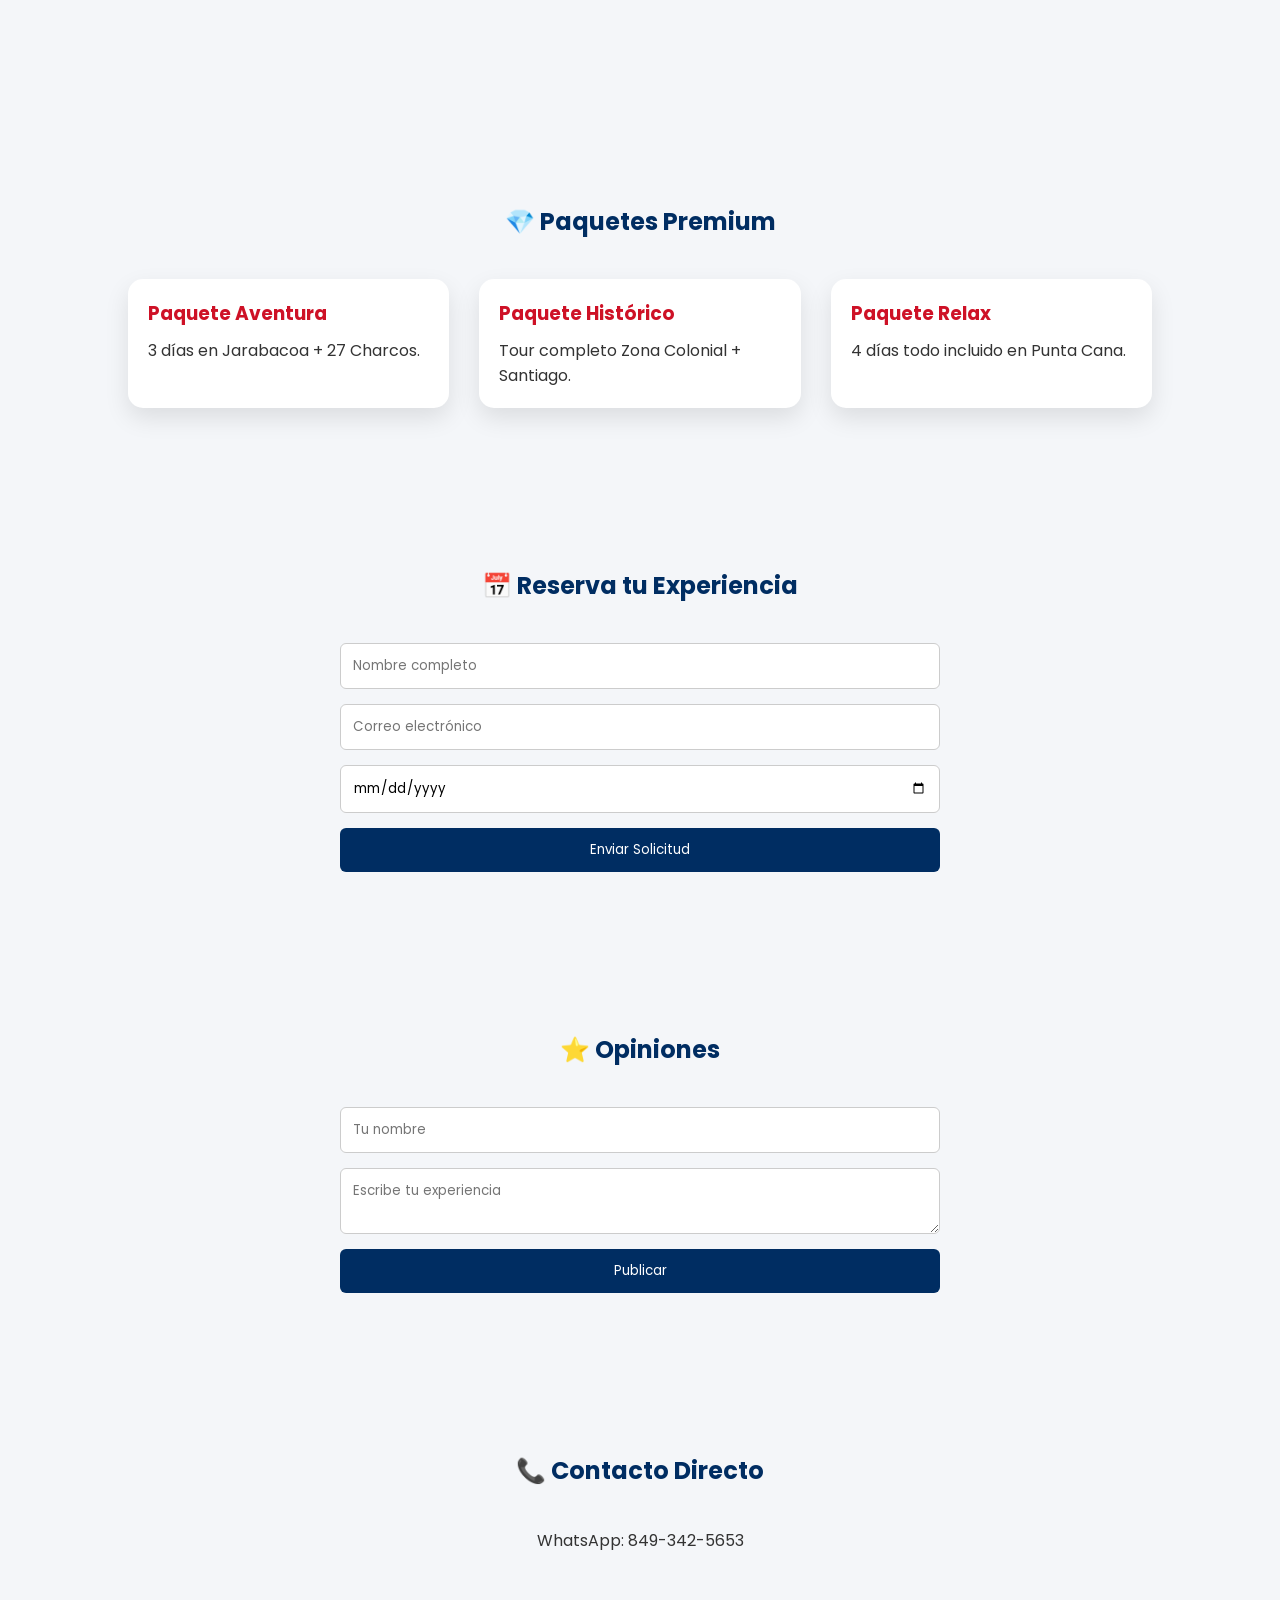
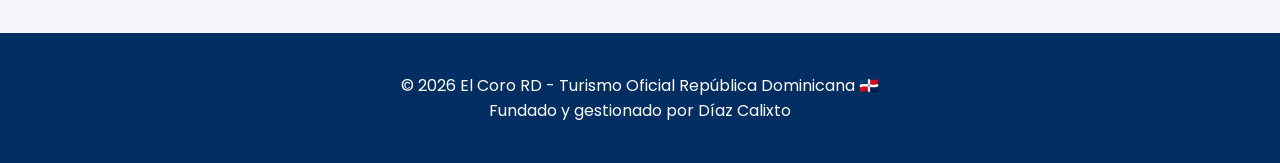
==== commit 076f7e62: "Update index.html" ====
--- a/index.html
+++ b/index.html
@@ -3,144 +3,42 @@
 <head>
 <meta charset="UTF-8">
 <meta name="viewport" content="width=device-width, initial-scale=1.0">
-
 <title>El Coro RD | Turismo Oficial República Dominicana 🇩🇴</title>
-
-<meta name="description" content="El Coro RD - Portal completo de turismo en República Dominicana. Playas, excursiones, historia, hoteles, transporte, clima y reservas directas con contacto personalizado.">
+<meta name="description" content="El Coro RD - Portal completo de turismo en República Dominicana.">
 
 <link href="https://fonts.googleapis.com/css2?family=Poppins:wght@300;500;700&display=swap" rel="stylesheet">
 
 <style>
 *{margin:0;padding:0;box-sizing:border-box;font-family:'Poppins',sans-serif;scroll-behavior:smooth;}
 body{background:#f4f6f9;color:#333;}
-header{
-background:linear-gradient(135deg,#002D62,#CE1126);
-color:white;
-padding:30px;
-text-align:center;
-}
+header{background:linear-gradient(135deg,#002D62,#CE1126);color:white;padding:30px;text-align:center;}
 header h1{font-size:2.7rem;}
-header p{margin-top:10px;}
-
-nav{
-background:white;
-display:flex;
-justify-content:center;
-gap:25px;
-padding:15px;
-flex-wrap:wrap;
-box-shadow:0 3px 10px rgba(0,0,0,0.1);
-}
+nav{background:white;display:flex;justify-content:center;gap:25px;padding:15px;flex-wrap:wrap;box-shadow:0 3px 10px rgba(0,0,0,0.1);}
 nav a{text-decoration:none;color:#002D62;font-weight:600;}
 nav a:hover{color:#CE1126;}
-
-.hero{
-background:url('https://images.unsplash.com/photo-1507525428034-b723cf961d3e') center/cover;
-height:85vh;
-display:flex;
-align-items:center;
-justify-content:center;
-text-align:center;
-color:white;
-}
-.hero h2{
-font-size:3rem;
-background:rgba(0,0,0,0.6);
-padding:30px;
-border-radius:10px;
-}
-
+.hero{background:url('https://images.unsplash.com/photo-1507525428034-b723cf961d3e') center/cover;height:85vh;display:flex;align-items:center;justify-content:center;text-align:center;color:white;}
+.hero h2{font-size:3rem;background:rgba(0,0,0,0.6);padding:30px;border-radius:10px;}
 section{padding:80px 10%;}
 section h2{text-align:center;margin-bottom:40px;color:#002D62;}
-
-.grid{
-display:grid;
-grid-template-columns:repeat(auto-fit,minmax(280px,1fr));
-gap:30px;
-}
-
-.card{
-background:white;
-border-radius:15px;
-overflow:hidden;
-box-shadow:0 10px 25px rgba(0,0,0,0.1);
-transition:0.3s;
-}
+.grid{display:grid;grid-template-columns:repeat(auto-fit,minmax(280px,1fr));gap:30px;}
+.card{background:white;border-radius:15px;overflow:hidden;box-shadow:0 10px 25px rgba(0,0,0,0.1);transition:0.3s;}
 .card:hover{transform:translateY(-8px);}
 .card img{width:100%;height:220px;object-fit:cover;}
 .card-content{padding:20px;}
 .card-content h3{color:#CE1126;margin-bottom:10px;}
-
-.button{
-display:inline-block;
-padding:12px 20px;
-background:#CE1126;
-color:white;
-text-decoration:none;
-border-radius:6px;
-margin-top:10px;
-}
+.button{display:inline-block;padding:12px 20px;background:#CE1126;color:white;text-decoration:none;border-radius:6px;margin-top:10px;}
 .button:hover{background:#002D62;}
-
-form{
-max-width:600px;
-margin:auto;
-display:flex;
-flex-direction:column;
-gap:15px;
-}
-
-input,textarea,select{
-padding:12px;
-border-radius:6px;
-border:1px solid #ccc;
-}
-
-button{
-padding:12px;
-background:#002D62;
-color:white;
-border:none;
-border-radius:6px;
-cursor:pointer;
-}
-
+form{max-width:600px;margin:auto;display:flex;flex-direction:column;gap:15px;}
+input,textarea,select{padding:12px;border-radius:6px;border:1px solid #ccc;}
+button{padding:12px;background:#002D62;color:white;border:none;border-radius:6px;cursor:pointer;}
 button:hover{background:#CE1126;}
-
-.review{
-background:white;
-padding:15px;
-border-radius:10px;
-margin-bottom:15px;
-box-shadow:0 4px 10px rgba(0,0,0,0.1);
-}
-
-.whatsapp{
-position:fixed;
-bottom:20px;
-right:20px;
-background:#25D366;
-color:white;
-padding:16px;
-border-radius:50%;
-font-size:22px;
-text-decoration:none;
-box-shadow:0 5px 15px rgba(0,0,0,0.3);
-}
-
-footer{
-background:#002D62;
-color:white;
-text-align:center;
-padding:40px;
-}
-
-.social a{
-color:white;
-margin:0 10px;
-text-decoration:none;
-font-weight:bold;
-}
+.review{background:white;padding:15px;border-radius:10px;margin-bottom:15px;box-shadow:0 4px 10px rgba(0,0,0,0.1);}
+.whatsapp{position:fixed;bottom:20px;right:20px;background:#25D366;color:white;padding:16px;border-radius:50%;font-size:22px;text-decoration:none;box-shadow:0 5px 15px rgba(0,0,0,0.3);}
+footer{background:#002D62;color:white;text-align:center;padding:40px;}
+.fade{opacity:0;transform:translateY(40px);transition:1s;}
+.visible{opacity:1;transform:translateY(0);}
+.counter{font-size:2rem;color:#CE1126;text-align:center;margin-top:20px;}
+iframe{width:100%;height:400px;border-radius:15px;border:none;}
 </style>
 </head>
 
@@ -156,6 +54,7 @@
 <a href="#aventura">Aventura</a>
 <a href="#historia">Historia</a>
 <a href="#planifica">Planifica</a>
+<a href="#paquetes">Paquetes</a>
 <a href="#reservas">Reservar</a>
 <a href="#resenas">Reseñas</a>
 <a href="#contacto">Contacto</a>
@@ -165,107 +64,116 @@
 <h2>Tu experiencia inolvidable comienza aquí</h2>
 </div>
 
-<section id="destinos">
+<!-- DESTINOS -->
+<section id="destinos" class="fade">
 <h2>🌴 Destinos Principales</h2>
 <div class="grid">
-
 <div class="card">
 <img src="https://images.unsplash.com/photo-1507525428034-b723cf961d3e">
-<div class="card-content">
-<h3>Punta Cana</h3>
-<p>Resorts todo incluido, playas cristalinas y vida nocturna.</p>
-</div>
-</div>
-
+<div class="card-content"><h3>Punta Cana</h3><p>Resorts todo incluido y playas cristalinas.</p></div>
+</div>
 <div class="card">
 <img src="https://images.unsplash.com/photo-1577717903315-1691ae25ab3f">
-<div class="card-content">
-<h3>Samaná</h3>
-<p>Cascadas, naturaleza y avistamiento de ballenas.</p>
-</div>
-</div>
-
+<div class="card-content"><h3>Samaná</h3><p>Cascadas y avistamiento de ballenas.</p></div>
+</div>
 <div class="card">
 <img src="https://images.unsplash.com/photo-1500375592092-40eb2168fd21">
-<div class="card-content">
-<h3>Bahía de las Águilas</h3>
-<p>Playa virgen considerada una de las más hermosas del Caribe.</p>
-</div>
-</div>
-
-</div>
-</section>
-
-<section id="aventura">
+<div class="card-content"><h3>Bahía de las Águilas</h3><p>Playa virgen espectacular.</p></div>
+</div>
+</div>
+</section>
+
+<!-- AVENTURA -->
+<section id="aventura" class="fade">
 <h2>🚤 Turismo de Aventura</h2>
-<p style="text-align:center;max-width:800px;margin:auto;">
-Kayak en Los Haitises, boogie en Macao, senderismo en Jarabacoa, 27 Charcos de Damajagua, Isla Saona y más.
-</p>
-</section>
-
-<section id="historia">
+<p style="text-align:center;">Explora experiencias llenas de adrenalina.</p>
+<div style="text-align:center;margin:20px;">
+<button onclick="toggleAventura()">Ver Experiencias</button>
+</div>
+<div class="grid" id="aventuraGaleria" style="display:none;">
+<div class="card"><img src="https://images.unsplash.com/photo-1605540436563-5bca919ae766"><div class="card-content"><h3>27 Charcos</h3><p>Saltos naturales.</p></div></div>
+<div class="card"><img src="https://images.unsplash.com/photo-1595433707802-1b8a3ecf87fa"><div class="card-content"><h3>Los Haitises</h3><p>Kayak y cuevas.</p></div></div>
+<div class="card"><img src="https://images.unsplash.com/photo-1526779259212-939e64788e3c"><div class="card-content"><h3>Isla Saona</h3><p>Catamarán y piscinas naturales.</p></div></div>
+</div>
+</section>
+
+<!-- HISTORIA -->
+<section id="historia" class="fade">
 <h2>🏛 Historia & Cultura</h2>
-<p style="text-align:center;max-width:800px;margin:auto;">
-Descubre la Zona Colonial, el Faro a Colón y el Alcázar de Colón en Santo Domingo, la primera ciudad del Nuevo Mundo.
-</p>
-</section>
-
-<section id="planifica">
+<p style="text-align:center;">Descubre la riqueza histórica dominicana.</p>
+<div style="text-align:center;margin:20px;">
+<button onclick="toggleHistoria()">Ver Lugares Históricos</button>
+</div>
+<div class="grid" id="historiaGaleria" style="display:none;">
+<div class="card"><img src="https://images.unsplash.com/photo-1585157601127-5c574aa2ef10"><div class="card-content"><h3>Zona Colonial</h3></div></div>
+<div class="card"><img src="https://images.unsplash.com/photo-1610016302534-6f67f1a8a798"><div class="card-content"><h3>Faro a Colón</h3></div></div>
+<div class="card"><img src="https://images.unsplash.com/photo-1599837565318-67429bde7162"><div class="card-content"><h3>Alcázar de Colón</h3></div></div>
+</div>
+</section>
+
+<!-- PLANIFICA + TEST -->
+<section id="planifica" class="fade">
 <h2>✈️ Planifica tu Viaje</h2>
-<p><strong>Moneda:</strong> Peso Dominicano (DOP)</p>
-<p><strong>Idioma:</strong> Español (Inglés ampliamente hablado en zonas turísticas)</p>
-<p><strong>Aeropuertos:</strong> PUJ, SDQ, STI, AZS</p>
-<p><strong>Clima:</strong> Tropical todo el año (25°-32°C)</p>
-<p><strong>Temporada alta:</strong> Diciembre - Abril</p>
-<p><strong>Seguridad:</strong> Zonas turísticas altamente vigiladas</p>
-</section>
-
+<p><strong>Moneda:</strong> Peso Dominicano</p>
+<p><strong>Clima:</strong> Tropical todo el año</p>
+
+<h3 style="margin-top:40px;">Descubre tu Perfil Turístico</h3>
+<form onsubmit="perfilTurista(event)">
+<select id="p1">
+<option value="aventura">Me gusta la adrenalina</option>
+<option value="relax">Prefiero playa y descanso</option>
+<option value="historia">Me encanta la historia</option>
+</select>
+<select id="p2">
+<option value="naturaleza">Amo la naturaleza</option>
+<option value="ciudad">Prefiero ciudad y cultura</option>
+</select>
+<button>Descubrir</button>
+</form>
+<div id="resultadoPerfil" style="margin-top:20px;font-weight:bold;text-align:center;"></div>
+
+<div class="counter">Visitantes hoy: <span id="contador"></span></div>
+
+<h3 style="margin-top:50px;text-align:center;">Ubicación</h3>
+<iframe src="https://maps.google.com/maps?q=dominican%20republic&t=&z=7&ie=UTF8&iwloc=&output=embed"></iframe>
+</section>
+
+<!-- PAQUETES -->
+<section id="paquetes" class="fade">
+<h2>💎 Paquetes Premium</h2>
+<div class="grid">
+<div class="card"><div class="card-content"><h3>Paquete Aventura</h3><p>3 días en Jarabacoa + 27 Charcos.</p></div></div>
+<div class="card"><div class="card-content"><h3>Paquete Histórico</h3><p>Tour completo Zona Colonial + Santiago.</p></div></div>
+<div class="card"><div class="card-content"><h3>Paquete Relax</h3><p>4 días todo incluido en Punta Cana.</p></div></div>
+</div>
+</section>
+
+<!-- RESERVAS -->
 <section id="reservas">
 <h2>📅 Reserva tu Experiencia</h2>
 <form onsubmit="sendReservation(event)">
 <input type="text" required placeholder="Nombre completo">
 <input type="email" required placeholder="Correo electrónico">
 <input type="date" required>
-<select>
-<option>Punta Cana</option>
-<option>Samaná</option>
-<option>Bahía de las Águilas</option>
-<option>Zona Colonial</option>
-</select>
-<textarea placeholder="Detalles adicionales"></textarea>
 <button type="submit">Enviar Solicitud</button>
 </form>
 </section>
 
+<!-- RESEÑAS -->
 <section id="resenas">
-<h2>⭐ Opiniones de Viajeros</h2>
-
+<h2>⭐ Opiniones</h2>
 <form onsubmit="addReview(event)">
 <input type="text" id="name" placeholder="Tu nombre" required>
 <textarea id="text" placeholder="Escribe tu experiencia" required></textarea>
-<select id="rating">
-<option value="5">⭐⭐⭐⭐⭐</option>
-<option value="4">⭐⭐⭐⭐</option>
-<option value="3">⭐⭐⭐</option>
-<option value="2">⭐⭐</option>
-<option value="1">⭐</option>
-</select>
 <button>Publicar</button>
 </form>
-
 <div id="reviews"></div>
 </section>
 
+<!-- CONTACTO -->
 <section id="contacto">
 <h2>📞 Contacto Directo</h2>
-<p style="text-align:center;">
-📱 WhatsApp / Tel: <strong>849-342-5653</strong><br>
-📸 Instagram: <strong>@DíazCalixto</strong>
-</p>
-<div style="text-align:center;margin-top:20px;">
-<a class="button" target="_blank" href="https://wa.me/18493425653">Hablar por WhatsApp</a>
-<a class="button" target="_blank" href="https://instagram.com/diazcalixto">Ir a Instagram</a>
-</div>
+<p style="text-align:center;">WhatsApp: 849-342-5653</p>
 </section>
 
 <a class="whatsapp" target="_blank" href="https://wa.me/18493425653">💬</a>
@@ -276,24 +184,42 @@
 </footer>
 
 <script>
-function sendReservation(e){
+function toggleAventura(){
+let g=document.getElementById("aventuraGaleria");
+g.style.display=g.style.display==="none"?"grid":"none";
+}
+function toggleHistoria(){
+let g=document.getElementById("historiaGaleria");
+g.style.display=g.style.display==="none"?"grid":"none";
+}
+function perfilTurista(e){
 e.preventDefault();
-alert("Gracias por tu solicitud. Nos comunicaremos contigo vía WhatsApp.");
-}
-
+let p1=document.getElementById("p1").value;
+let p2=document.getElementById("p2").value;
+let r="";
+if(p1==="aventura"||p2==="naturaleza"){r="🔥 Eres Explorador: Jarabacoa y 27 Charcos son para ti.";}
+else if(p1==="historia"||p2==="ciudad"){r="🏛 Perfil Cultural: Zona Colonial y Santiago te encantarán.";}
+else{r="🌴 Perfil Relax: Punta Cana y Samaná son ideales.";}
+document.getElementById("resultadoPerfil").innerHTML=r;
+}
+function sendReservation(e){e.preventDefault();alert("Gracias por tu solicitud. Te contactaremos pronto.");}
 function addReview(e){
 e.preventDefault();
-let name=document.getElementById("name").value;
-let text=document.getElementById("text").value;
-let rating=document.getElementById("rating").value;
-
-let review=document.createElement("div");
-review.className="review";
-review.innerHTML="<strong>"+name+"</strong><p>"+text+"</p><p>"+ "⭐".repeat(rating) +"</p>";
-
-document.getElementById("reviews").appendChild(review);
+let n=document.getElementById("name").value;
+let t=document.getElementById("text").value;
+let div=document.createElement("div");
+div.className="review";
+div.innerHTML="<strong>"+n+"</strong><p>"+t+"</p>";
+document.getElementById("reviews").appendChild(div);
 e.target.reset();
 }
+window.addEventListener("scroll",()=>{
+document.querySelectorAll(".fade").forEach(el=>{
+let pos=el.getBoundingClientRect().top;
+if(pos<window.innerHeight-100){el.classList.add("visible");}
+});
+});
+document.getElementById("contador").innerText=Math.floor(Math.random()*500+100);
 </script>
 
 </body>
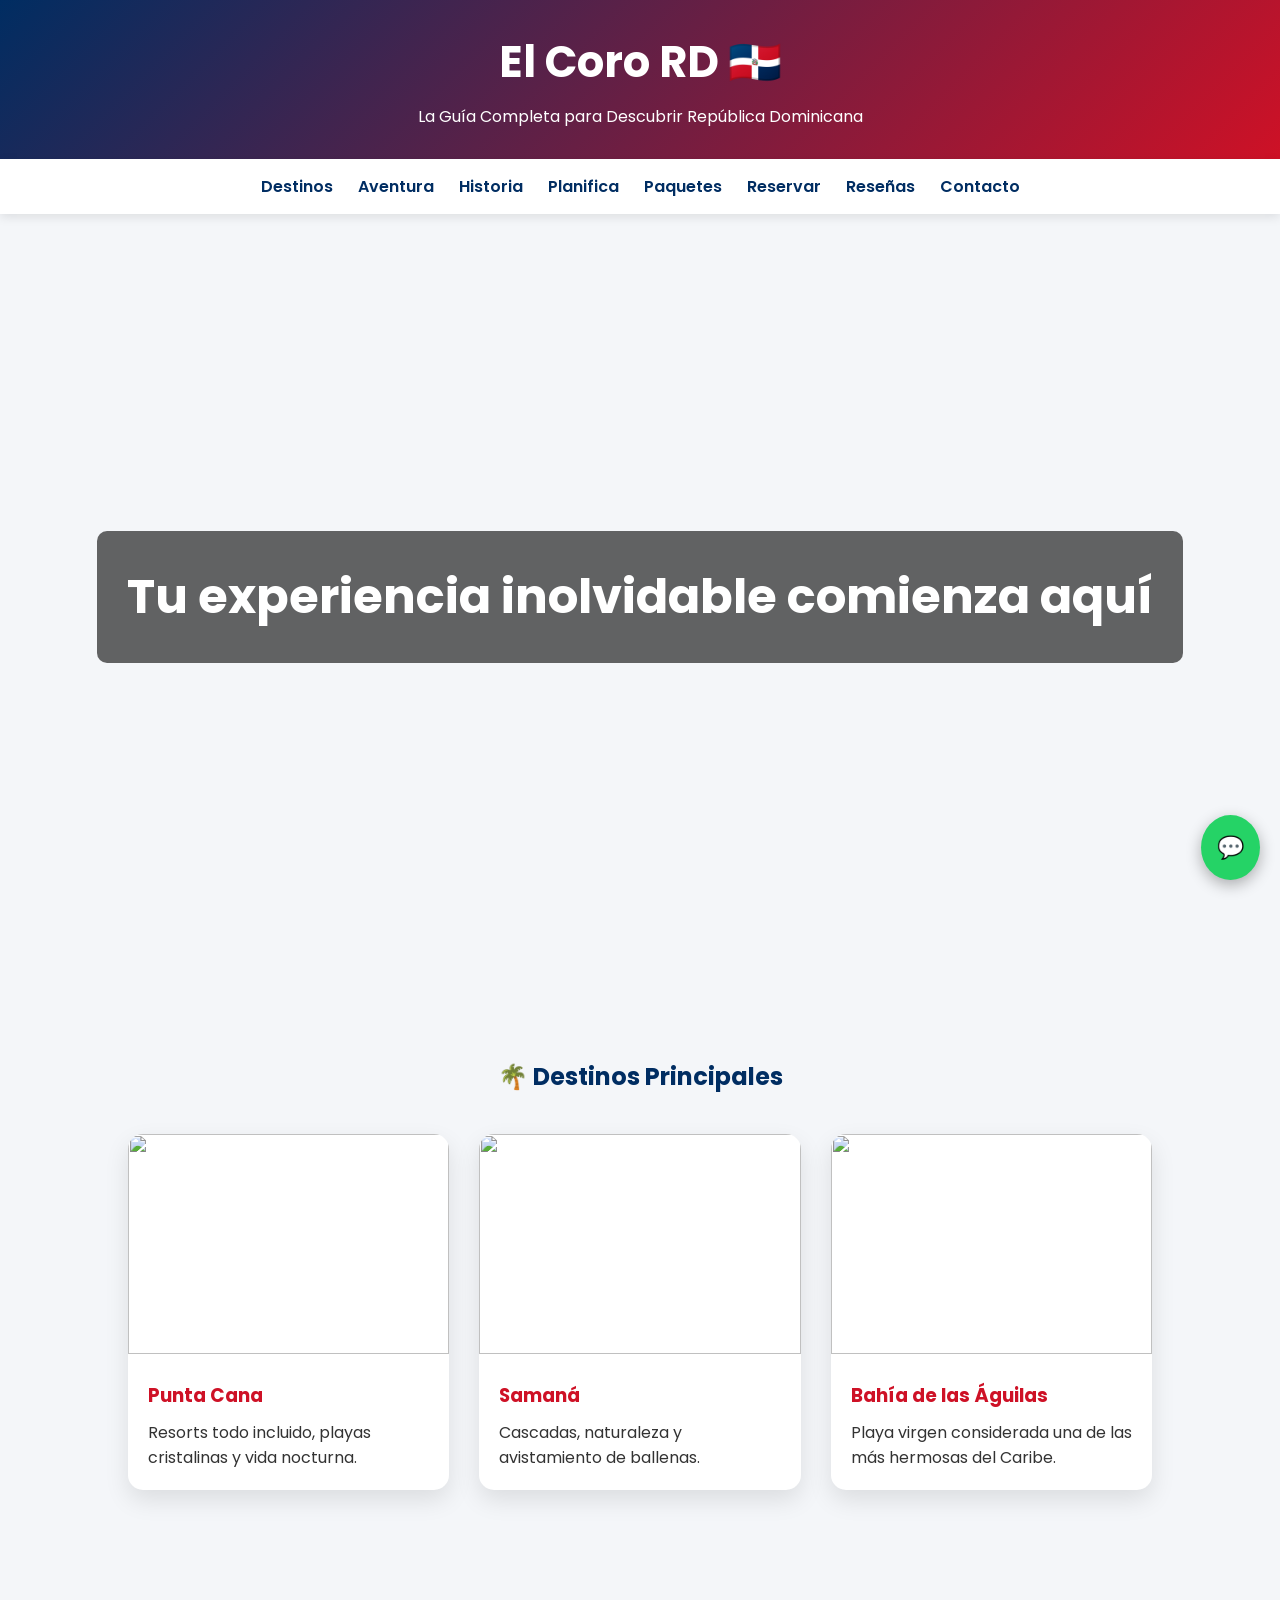
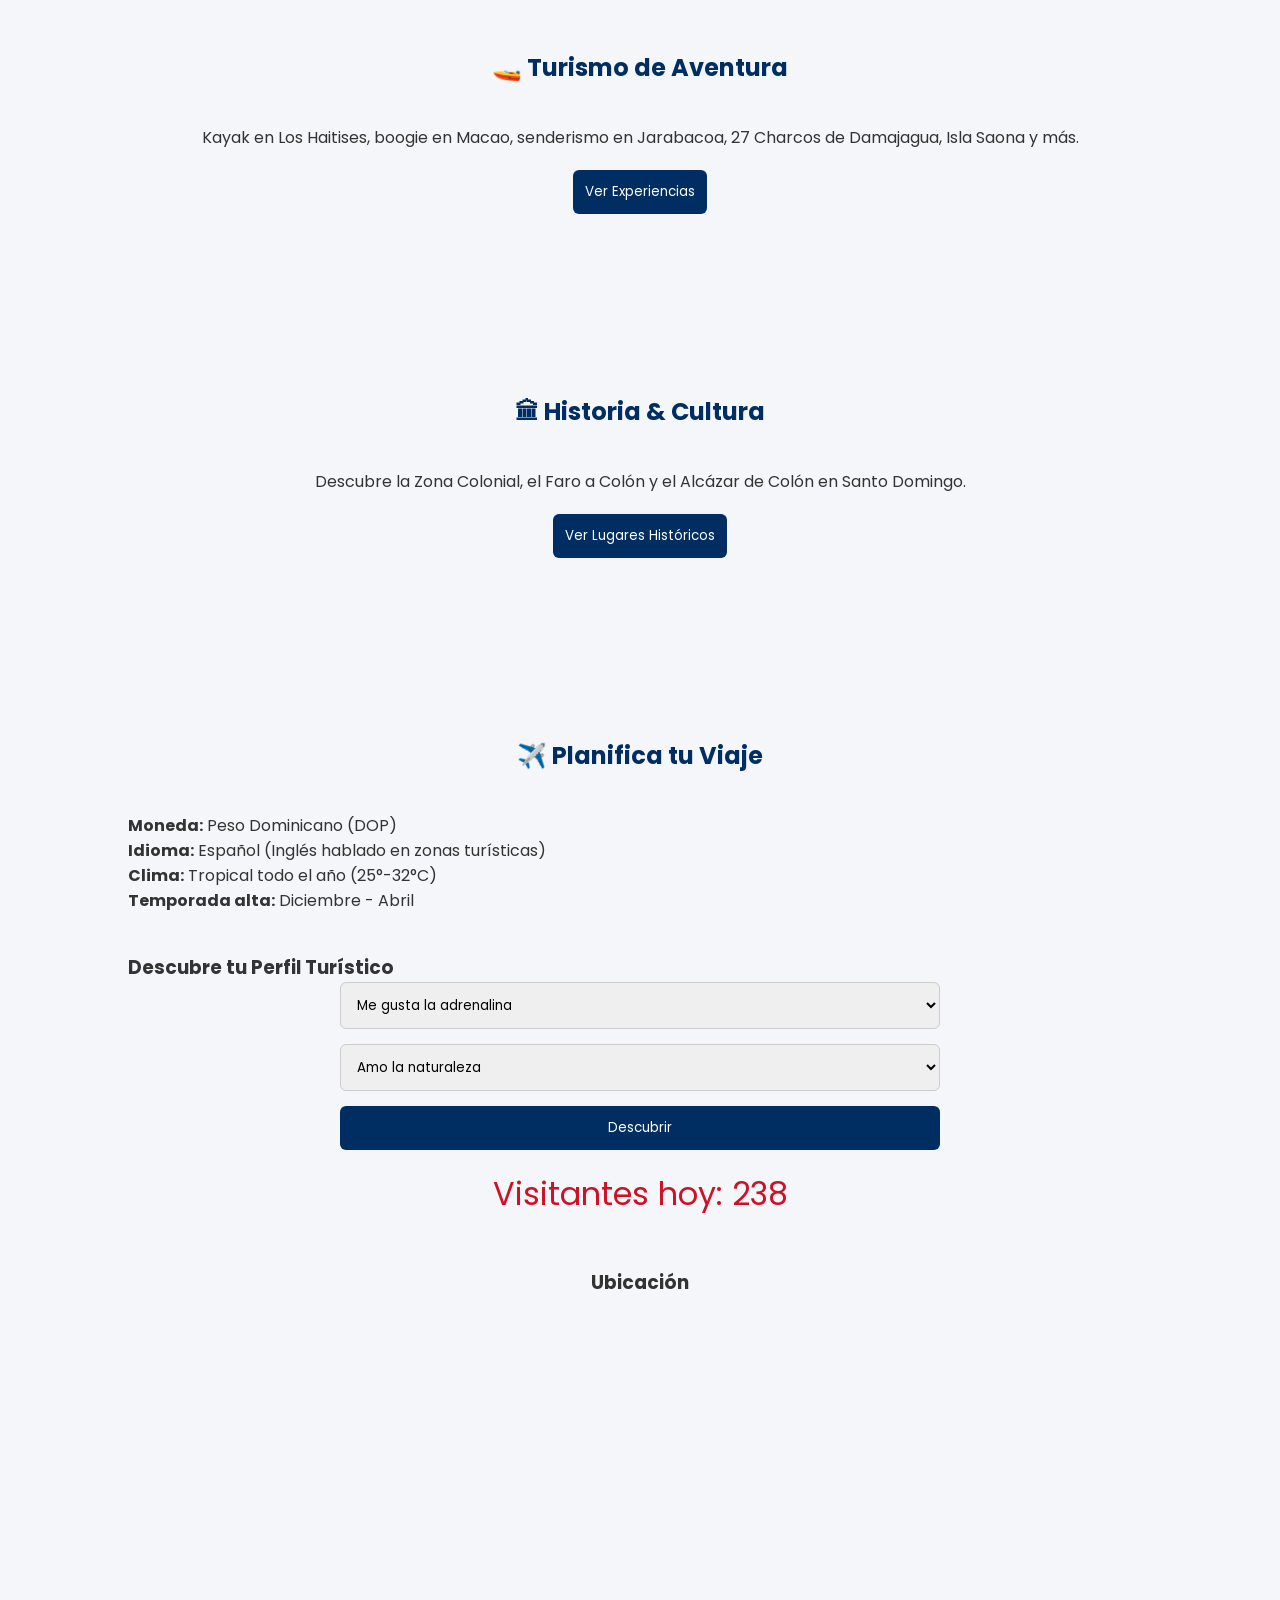
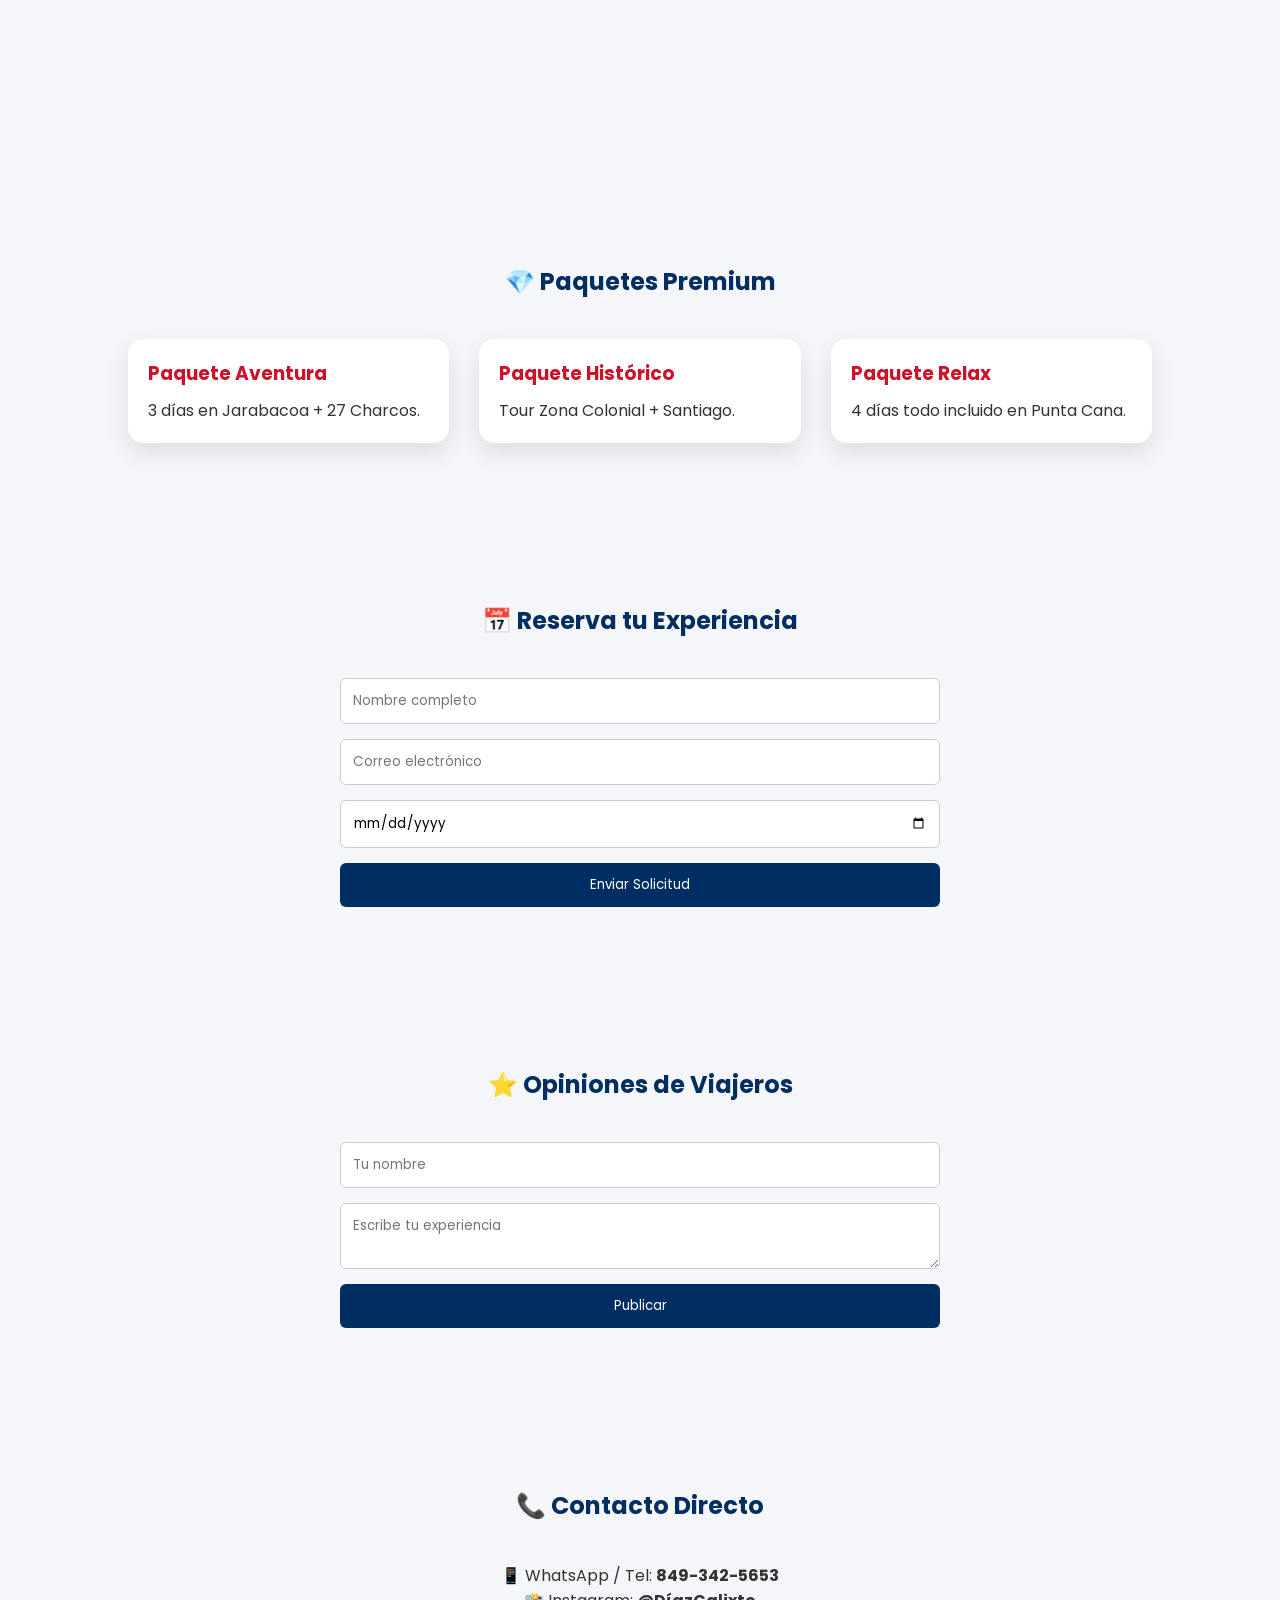
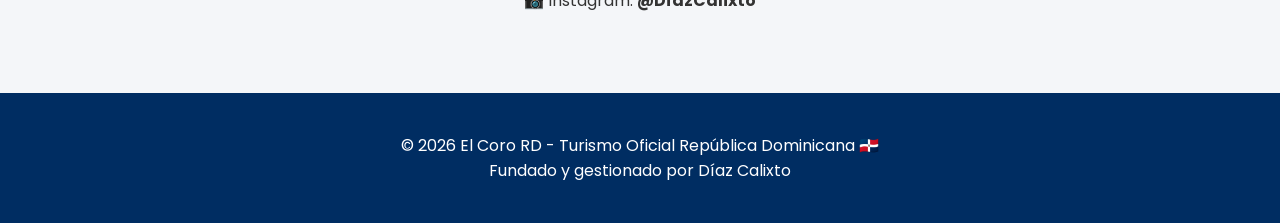
==== commit 57510905: "Update index.html" ====
--- a/index.html
+++ b/index.html
@@ -3,8 +3,10 @@
 <head>
 <meta charset="UTF-8">
 <meta name="viewport" content="width=device-width, initial-scale=1.0">
+
 <title>El Coro RD | Turismo Oficial República Dominicana 🇩🇴</title>
-<meta name="description" content="El Coro RD - Portal completo de turismo en República Dominicana.">
+
+<meta name="description" content="El Coro RD - Portal completo de turismo en República Dominicana. Playas, excursiones, historia, hoteles, transporte, clima y reservas directas con contacto personalizado.">
 
 <link href="https://fonts.googleapis.com/css2?family=Poppins:wght@300;500;700&display=swap" rel="stylesheet">
 
@@ -13,32 +15,45 @@
 body{background:#f4f6f9;color:#333;}
 header{background:linear-gradient(135deg,#002D62,#CE1126);color:white;padding:30px;text-align:center;}
 header h1{font-size:2.7rem;}
+header p{margin-top:10px;}
+
 nav{background:white;display:flex;justify-content:center;gap:25px;padding:15px;flex-wrap:wrap;box-shadow:0 3px 10px rgba(0,0,0,0.1);}
 nav a{text-decoration:none;color:#002D62;font-weight:600;}
 nav a:hover{color:#CE1126;}
-.hero{background:url('https://images.unsplash.com/photo-1507525428034-b723cf961d3e') center/cover;height:85vh;display:flex;align-items:center;justify-content:center;text-align:center;color:white;}
+
+.hero{background:url('https://images.unsplash.com/photo-1582719478250-c89cae4dc85b') center/cover;height:85vh;display:flex;align-items:center;justify-content:center;text-align:center;color:white;}
 .hero h2{font-size:3rem;background:rgba(0,0,0,0.6);padding:30px;border-radius:10px;}
+
 section{padding:80px 10%;}
 section h2{text-align:center;margin-bottom:40px;color:#002D62;}
+
 .grid{display:grid;grid-template-columns:repeat(auto-fit,minmax(280px,1fr));gap:30px;}
+
 .card{background:white;border-radius:15px;overflow:hidden;box-shadow:0 10px 25px rgba(0,0,0,0.1);transition:0.3s;}
 .card:hover{transform:translateY(-8px);}
 .card img{width:100%;height:220px;object-fit:cover;}
 .card-content{padding:20px;}
 .card-content h3{color:#CE1126;margin-bottom:10px;}
+
 .button{display:inline-block;padding:12px 20px;background:#CE1126;color:white;text-decoration:none;border-radius:6px;margin-top:10px;}
 .button:hover{background:#002D62;}
+
 form{max-width:600px;margin:auto;display:flex;flex-direction:column;gap:15px;}
 input,textarea,select{padding:12px;border-radius:6px;border:1px solid #ccc;}
 button{padding:12px;background:#002D62;color:white;border:none;border-radius:6px;cursor:pointer;}
 button:hover{background:#CE1126;}
+
 .review{background:white;padding:15px;border-radius:10px;margin-bottom:15px;box-shadow:0 4px 10px rgba(0,0,0,0.1);}
+
 .whatsapp{position:fixed;bottom:20px;right:20px;background:#25D366;color:white;padding:16px;border-radius:50%;font-size:22px;text-decoration:none;box-shadow:0 5px 15px rgba(0,0,0,0.3);}
+
 footer{background:#002D62;color:white;text-align:center;padding:40px;}
+
 .fade{opacity:0;transform:translateY(40px);transition:1s;}
 .visible{opacity:1;transform:translateY(0);}
+
 .counter{font-size:2rem;color:#CE1126;text-align:center;margin-top:20px;}
-iframe{width:100%;height:400px;border-radius:15px;border:none;}
+iframe{width:100%;height:400px;border:none;border-radius:15px;}
 </style>
 </head>
 
@@ -64,91 +79,156 @@
 <h2>Tu experiencia inolvidable comienza aquí</h2>
 </div>
 
-<!-- DESTINOS -->
 <section id="destinos" class="fade">
 <h2>🌴 Destinos Principales</h2>
 <div class="grid">
-<div class="card">
-<img src="https://images.unsplash.com/photo-1507525428034-b723cf961d3e">
-<div class="card-content"><h3>Punta Cana</h3><p>Resorts todo incluido y playas cristalinas.</p></div>
-</div>
-<div class="card">
-<img src="https://images.unsplash.com/photo-1577717903315-1691ae25ab3f">
-<div class="card-content"><h3>Samaná</h3><p>Cascadas y avistamiento de ballenas.</p></div>
-</div>
-<div class="card">
-<img src="https://images.unsplash.com/photo-1500375592092-40eb2168fd21">
-<div class="card-content"><h3>Bahía de las Águilas</h3><p>Playa virgen espectacular.</p></div>
-</div>
-</div>
-</section>
-
-<!-- AVENTURA -->
+
+<div class="card">
+<img src="https://images.unsplash.com/photo-1582719478250-c89cae4dc85b">
+<div class="card-content">
+<h3>Punta Cana</h3>
+<p>Resorts todo incluido, playas cristalinas y vida nocturna.</p>
+</div>
+</div>
+
+<div class="card">
+<img src="https://images.unsplash.com/photo-1600880292089-90a7e086ee0c">
+<div class="card-content">
+<h3>Samaná</h3>
+<p>Cascadas, naturaleza y avistamiento de ballenas.</p>
+</div>
+</div>
+
+<div class="card">
+<img src="https://images.unsplash.com/photo-1596386461350-326ccb383e9f">
+<div class="card-content">
+<h3>Bahía de las Águilas</h3>
+<p>Playa virgen considerada una de las más hermosas del Caribe.</p>
+</div>
+</div>
+
+</div>
+</section>
+
 <section id="aventura" class="fade">
 <h2>🚤 Turismo de Aventura</h2>
-<p style="text-align:center;">Explora experiencias llenas de adrenalina.</p>
+<p style="text-align:center;">Kayak en Los Haitises, boogie en Macao, senderismo en Jarabacoa, 27 Charcos de Damajagua, Isla Saona y más.</p>
+
 <div style="text-align:center;margin:20px;">
 <button onclick="toggleAventura()">Ver Experiencias</button>
 </div>
+
 <div class="grid" id="aventuraGaleria" style="display:none;">
-<div class="card"><img src="https://images.unsplash.com/photo-1605540436563-5bca919ae766"><div class="card-content"><h3>27 Charcos</h3><p>Saltos naturales.</p></div></div>
-<div class="card"><img src="https://images.unsplash.com/photo-1595433707802-1b8a3ecf87fa"><div class="card-content"><h3>Los Haitises</h3><p>Kayak y cuevas.</p></div></div>
-<div class="card"><img src="https://images.unsplash.com/photo-1526779259212-939e64788e3c"><div class="card-content"><h3>Isla Saona</h3><p>Catamarán y piscinas naturales.</p></div></div>
-</div>
-</section>
-
-<!-- HISTORIA -->
+
+<div class="card">
+<img src="https://images.unsplash.com/photo-1624902524147-9d0c4b5f16c3">
+<div class="card-content">
+<h3>27 Charcos de Damajagua</h3>
+<p>Saltos naturales y adrenalina pura en Puerto Plata.</p>
+</div>
+</div>
+
+<div class="card">
+<img src="https://images.unsplash.com/photo-1587502537745-84d5e6c6e2f9">
+<div class="card-content">
+<h3>Parque Nacional Los Haitises</h3>
+<p>Manglares, cuevas y excursiones en kayak en Samaná.</p>
+</div>
+</div>
+
+<div class="card">
+<img src="https://images.unsplash.com/photo-1600880292203-757bb62b4baf">
+<div class="card-content">
+<h3>Isla Saona</h3>
+<p>Excursiones en catamarán y piscinas naturales.</p>
+</div>
+</div>
+
+</div>
+</section>
+
 <section id="historia" class="fade">
 <h2>🏛 Historia & Cultura</h2>
-<p style="text-align:center;">Descubre la riqueza histórica dominicana.</p>
+<p style="text-align:center;">Descubre la Zona Colonial, el Faro a Colón y el Alcázar de Colón en Santo Domingo.</p>
+
 <div style="text-align:center;margin:20px;">
 <button onclick="toggleHistoria()">Ver Lugares Históricos</button>
 </div>
+
 <div class="grid" id="historiaGaleria" style="display:none;">
-<div class="card"><img src="https://images.unsplash.com/photo-1585157601127-5c574aa2ef10"><div class="card-content"><h3>Zona Colonial</h3></div></div>
-<div class="card"><img src="https://images.unsplash.com/photo-1610016302534-6f67f1a8a798"><div class="card-content"><h3>Faro a Colón</h3></div></div>
-<div class="card"><img src="https://images.unsplash.com/photo-1599837565318-67429bde7162"><div class="card-content"><h3>Alcázar de Colón</h3></div></div>
-</div>
-</section>
-
-<!-- PLANIFICA + TEST -->
+
+<div class="card">
+<img src="https://images.unsplash.com/photo-1590247813693-5541d1c609fd">
+<div class="card-content">
+<h3>Zona Colonial</h3>
+<p>Primera ciudad del Nuevo Mundo.</p>
+</div>
+</div>
+
+<div class="card">
+<img src="https://images.unsplash.com/photo-1620161971374-0c2f8b2f7c77">
+<div class="card-content">
+<h3>Faro a Colón</h3>
+<p>Monumento histórico emblemático.</p>
+</div>
+</div>
+
+<div class="card">
+<img src="https://images.unsplash.com/photo-1615295619785-6a0e97c7c1b3">
+<div class="card-content">
+<h3>Alcázar de Colón</h3>
+<p>Residencia histórica del hijo de Cristóbal Colón.</p>
+</div>
+</div>
+
+</div>
+</section>
+
 <section id="planifica" class="fade">
 <h2>✈️ Planifica tu Viaje</h2>
-<p><strong>Moneda:</strong> Peso Dominicano</p>
-<p><strong>Clima:</strong> Tropical todo el año</p>
+
+<p><strong>Moneda:</strong> Peso Dominicano (DOP)</p>
+<p><strong>Idioma:</strong> Español (Inglés hablado en zonas turísticas)</p>
+<p><strong>Clima:</strong> Tropical todo el año (25°-32°C)</p>
+<p><strong>Temporada alta:</strong> Diciembre - Abril</p>
 
 <h3 style="margin-top:40px;">Descubre tu Perfil Turístico</h3>
+
 <form onsubmit="perfilTurista(event)">
 <select id="p1">
 <option value="aventura">Me gusta la adrenalina</option>
-<option value="relax">Prefiero playa y descanso</option>
+<option value="relax">Prefiero relajación y playa</option>
 <option value="historia">Me encanta la historia</option>
 </select>
+
 <select id="p2">
 <option value="naturaleza">Amo la naturaleza</option>
 <option value="ciudad">Prefiero ciudad y cultura</option>
 </select>
+
 <button>Descubrir</button>
 </form>
+
 <div id="resultadoPerfil" style="margin-top:20px;font-weight:bold;text-align:center;"></div>
 
-<div class="counter">Visitantes hoy: <span id="contador"></span></div>
+<div class="counter">
+Visitantes hoy: <span id="contador"></span>
+</div>
 
 <h3 style="margin-top:50px;text-align:center;">Ubicación</h3>
 <iframe src="https://maps.google.com/maps?q=dominican%20republic&t=&z=7&ie=UTF8&iwloc=&output=embed"></iframe>
-</section>
-
-<!-- PAQUETES -->
+
+</section>
+
 <section id="paquetes" class="fade">
 <h2>💎 Paquetes Premium</h2>
 <div class="grid">
 <div class="card"><div class="card-content"><h3>Paquete Aventura</h3><p>3 días en Jarabacoa + 27 Charcos.</p></div></div>
-<div class="card"><div class="card-content"><h3>Paquete Histórico</h3><p>Tour completo Zona Colonial + Santiago.</p></div></div>
+<div class="card"><div class="card-content"><h3>Paquete Histórico</h3><p>Tour Zona Colonial + Santiago.</p></div></div>
 <div class="card"><div class="card-content"><h3>Paquete Relax</h3><p>4 días todo incluido en Punta Cana.</p></div></div>
 </div>
 </section>
 
-<!-- RESERVAS -->
 <section id="reservas">
 <h2>📅 Reserva tu Experiencia</h2>
 <form onsubmit="sendReservation(event)">
@@ -159,9 +239,8 @@
 </form>
 </section>
 
-<!-- RESEÑAS -->
 <section id="resenas">
-<h2>⭐ Opiniones</h2>
+<h2>⭐ Opiniones de Viajeros</h2>
 <form onsubmit="addReview(event)">
 <input type="text" id="name" placeholder="Tu nombre" required>
 <textarea id="text" placeholder="Escribe tu experiencia" required></textarea>
@@ -170,10 +249,12 @@
 <div id="reviews"></div>
 </section>
 
-<!-- CONTACTO -->
 <section id="contacto">
 <h2>📞 Contacto Directo</h2>
-<p style="text-align:center;">WhatsApp: 849-342-5653</p>
+<p style="text-align:center;">
+📱 WhatsApp / Tel: <strong>849-342-5653</strong><br>
+📸 Instagram: <strong>@DíazCalixto</strong>
+</p>
 </section>
 
 <a class="whatsapp" target="_blank" href="https://wa.me/18493425653">💬</a>
@@ -188,21 +269,34 @@
 let g=document.getElementById("aventuraGaleria");
 g.style.display=g.style.display==="none"?"grid":"none";
 }
+
 function toggleHistoria(){
 let g=document.getElementById("historiaGaleria");
 g.style.display=g.style.display==="none"?"grid":"none";
 }
+
 function perfilTurista(e){
 e.preventDefault();
 let p1=document.getElementById("p1").value;
 let p2=document.getElementById("p2").value;
 let r="";
-if(p1==="aventura"||p2==="naturaleza"){r="🔥 Eres Explorador: Jarabacoa y 27 Charcos son para ti.";}
-else if(p1==="historia"||p2==="ciudad"){r="🏛 Perfil Cultural: Zona Colonial y Santiago te encantarán.";}
-else{r="🌴 Perfil Relax: Punta Cana y Samaná son ideales.";}
+if(p1==="aventura"||p2==="naturaleza"){
+r="🔥 Eres Explorador. Te recomendamos Jarabacoa, 27 Charcos y Los Haitises.";
+}
+else if(p1==="historia"||p2==="ciudad"){
+r="🏛 Perfil Cultural. Zona Colonial y Santiago son ideales para ti.";
+}
+else{
+r="🌴 Perfil Relax. Punta Cana y Samaná son perfectos para ti.";
+}
 document.getElementById("resultadoPerfil").innerHTML=r;
 }
-function sendReservation(e){e.preventDefault();alert("Gracias por tu solicitud. Te contactaremos pronto.");}
+
+function sendReservation(e){
+e.preventDefault();
+alert("Gracias por tu solicitud. Nos comunicaremos contigo vía WhatsApp.");
+}
+
 function addReview(e){
 e.preventDefault();
 let n=document.getElementById("name").value;
@@ -213,12 +307,14 @@
 document.getElementById("reviews").appendChild(div);
 e.target.reset();
 }
+
 window.addEventListener("scroll",()=>{
 document.querySelectorAll(".fade").forEach(el=>{
 let pos=el.getBoundingClientRect().top;
 if(pos<window.innerHeight-100){el.classList.add("visible");}
 });
 });
+
 document.getElementById("contador").innerText=Math.floor(Math.random()*500+100);
 </script>
 
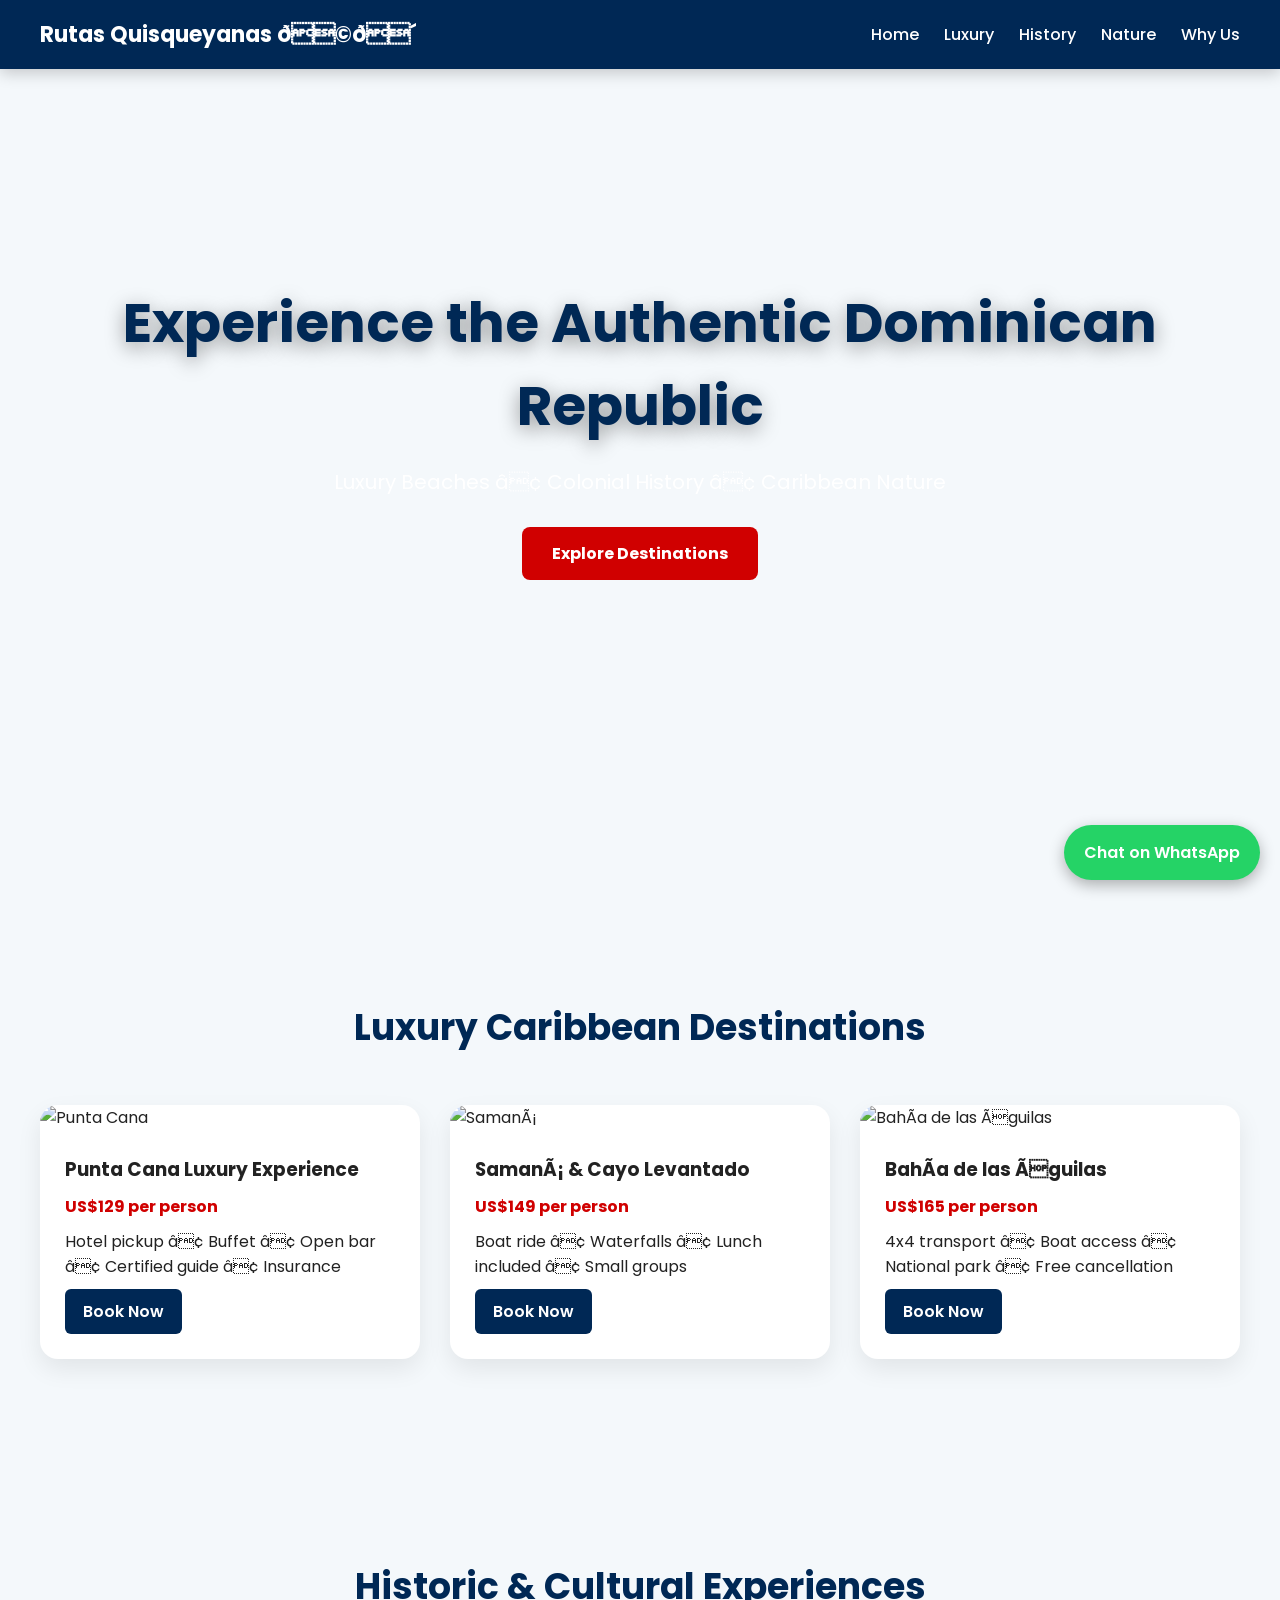
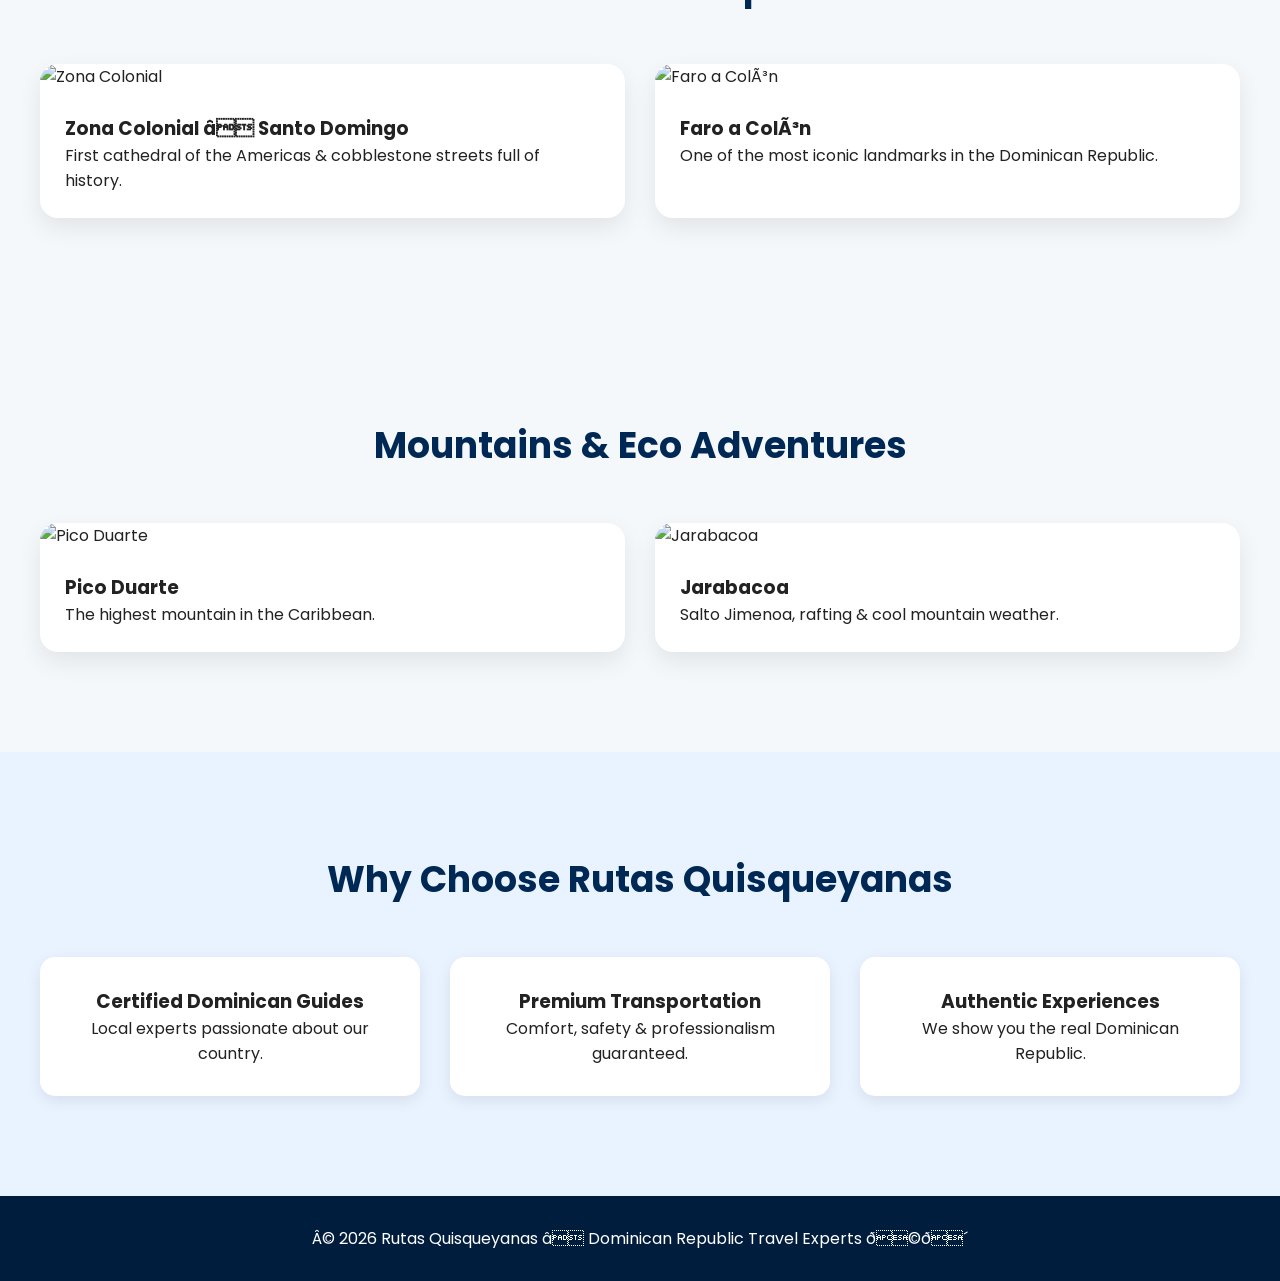
==== commit b77a2959: "Update index.html" ====
--- a/index.html
+++ b/index.html
@@ -1,321 +1,402 @@
 <!DOCTYPE html>
-<html lang="es">
+<html lang="en">
 <head>
 <meta charset="UTF-8">
 <meta name="viewport" content="width=device-width, initial-scale=1.0">
-
-<title>El Coro RD | Turismo Oficial República Dominicana 🇩🇴</title>
-
-<meta name="description" content="El Coro RD - Portal completo de turismo en República Dominicana. Playas, excursiones, historia, hoteles, transporte, clima y reservas directas con contacto personalizado.">
-
-<link href="https://fonts.googleapis.com/css2?family=Poppins:wght@300;500;700&display=swap" rel="stylesheet">
+<title>Rutas Quisqueyanas | Discover Dominican Republic</title>
+
+<link href="https://fonts.googleapis.com/css2?family=Poppins:wght@300;400;600;700&display=swap" rel="stylesheet">
 
 <style>
-*{margin:0;padding:0;box-sizing:border-box;font-family:'Poppins',sans-serif;scroll-behavior:smooth;}
-body{background:#f4f6f9;color:#333;}
-header{background:linear-gradient(135deg,#002D62,#CE1126);color:white;padding:30px;text-align:center;}
-header h1{font-size:2.7rem;}
-header p{margin-top:10px;}
-
-nav{background:white;display:flex;justify-content:center;gap:25px;padding:15px;flex-wrap:wrap;box-shadow:0 3px 10px rgba(0,0,0,0.1);}
-nav a{text-decoration:none;color:#002D62;font-weight:600;}
-nav a:hover{color:#CE1126;}
-
-.hero{background:url('https://images.unsplash.com/photo-1582719478250-c89cae4dc85b') center/cover;height:85vh;display:flex;align-items:center;justify-content:center;text-align:center;color:white;}
-.hero h2{font-size:3rem;background:rgba(0,0,0,0.6);padding:30px;border-radius:10px;}
-
-section{padding:80px 10%;}
-section h2{text-align:center;margin-bottom:40px;color:#002D62;}
-
-.grid{display:grid;grid-template-columns:repeat(auto-fit,minmax(280px,1fr));gap:30px;}
-
-.card{background:white;border-radius:15px;overflow:hidden;box-shadow:0 10px 25px rgba(0,0,0,0.1);transition:0.3s;}
-.card:hover{transform:translateY(-8px);}
-.card img{width:100%;height:220px;object-fit:cover;}
-.card-content{padding:20px;}
-.card-content h3{color:#CE1126;margin-bottom:10px;}
-
-.button{display:inline-block;padding:12px 20px;background:#CE1126;color:white;text-decoration:none;border-radius:6px;margin-top:10px;}
-.button:hover{background:#002D62;}
-
-form{max-width:600px;margin:auto;display:flex;flex-direction:column;gap:15px;}
-input,textarea,select{padding:12px;border-radius:6px;border:1px solid #ccc;}
-button{padding:12px;background:#002D62;color:white;border:none;border-radius:6px;cursor:pointer;}
-button:hover{background:#CE1126;}
-
-.review{background:white;padding:15px;border-radius:10px;margin-bottom:15px;box-shadow:0 4px 10px rgba(0,0,0,0.1);}
-
-.whatsapp{position:fixed;bottom:20px;right:20px;background:#25D366;color:white;padding:16px;border-radius:50%;font-size:22px;text-decoration:none;box-shadow:0 5px 15px rgba(0,0,0,0.3);}
-
-footer{background:#002D62;color:white;text-align:center;padding:40px;}
-
-.fade{opacity:0;transform:translateY(40px);transition:1s;}
-.visible{opacity:1;transform:translateY(0);}
-
-.counter{font-size:2rem;color:#CE1126;text-align:center;margin-top:20px;}
-iframe{width:100%;height:400px;border:none;border-radius:15px;}
+*{
+margin:0;
+padding:0;
+box-sizing:border-box;
+font-family:'Poppins',sans-serif;
+scroll-behavior:smooth;
+}
+
+body{
+background:#f4f8fb;
+color:#222;
+}
+
+/* NAVBAR */
+.navbar{
+position:fixed;
+top:0;
+width:100%;
+background:#002855;
+padding:18px 40px;
+display:flex;
+justify-content:space-between;
+align-items:center;
+z-index:1000;
+box-shadow:0 4px 15px rgba(0,0,0,0.2);
+}
+
+.navbar h1{
+color:white;
+font-size:22px;
+}
+
+.navbar ul{
+list-style:none;
+display:flex;
+gap:25px;
+}
+
+.navbar a{
+color:white;
+text-decoration:none;
+font-weight:500;
+transition:0.3s;
+}
+
+.navbar a:hover{
+opacity:0.8;
+}
+
+/* HERO */
+.hero{
+height:100vh;
+background:url('https://images.unsplash.com/photo-1507525428034-b723cf961d3e?w=1600') center/cover no-repeat;
+display:flex;
+flex-direction:column;
+align-items:center;
+justify-content:center;
+text-align:center;
+color:white;
+padding-top:60px;
+}
+
+.hero h2{
+font-size:55px;
+margin-bottom:20px;
+text-shadow:0 5px 20px rgba(0,0,0,0.4);
+}
+
+.hero p{
+font-size:20px;
+margin-bottom:30px;
+}
+
+.btn-main{
+background:#d00000;
+color:white;
+padding:14px 30px;
+border-radius:8px;
+font-weight:700;
+text-decoration:none;
+}
+
+/* SECTIONS */
+section{
+padding:100px 40px;
+opacity:0;
+transform:translateY(30px);
+transition:0.8s ease;
+}
+
+section.visible{
+opacity:1;
+transform:translateY(0);
+}
+
+h2{
+text-align:center;
+margin-bottom:50px;
+font-size:36px;
+color:#002855;
+}
+
+.grid{
+display:grid;
+grid-template-columns:repeat(auto-fit,minmax(300px,1fr));
+gap:30px;
+max-width:1200px;
+margin:auto;
+}
+
+.card{
+background:white;
+border-radius:18px;
+overflow:hidden;
+box-shadow:0 10px 25px rgba(0,0,0,0.08);
+transition:0.4s;
+cursor:pointer;
+}
+
+.card:hover{
+transform:translateY(-8px);
+}
+
+.card img{
+width:100%;
+height:240px;
+object-fit:cover;
+}
+
+.card-content{
+padding:25px;
+}
+
+.price{
+font-weight:700;
+margin:10px 0;
+color:#d00000;
+}
+
+.btn{
+display:inline-block;
+margin-top:10px;
+background:#002855;
+color:white;
+padding:10px 18px;
+border-radius:6px;
+text-decoration:none;
+font-weight:600;
+}
+
+/* WHY */
+.why{
+background:#e9f2ff;
+text-align:center;
+}
+
+.why .grid div{
+background:white;
+padding:30px;
+border-radius:15px;
+box-shadow:0 5px 15px rgba(0,0,0,0.08);
+}
+
+/* MODAL */
+.modal{
+display:none;
+position:fixed;
+z-index:2000;
+left:0;
+top:0;
+width:100%;
+height:100%;
+background:rgba(0,0,0,0.9);
+justify-content:center;
+align-items:center;
+padding:40px;
+overflow:auto;
+}
+
+.modal-content{
+max-width:900px;
+width:100%;
+}
+
+.modal img{
+width:100%;
+border-radius:15px;
+margin-bottom:15px;
+}
+
+.modal h3{
+color:white;
+margin-bottom:5px;
+}
+
+.modal p{
+color:#ddd;
+margin-bottom:25px;
+}
+
+.close{
+position:absolute;
+top:20px;
+right:40px;
+color:white;
+font-size:35px;
+cursor:pointer;
+}
+
+/* WHATSAPP */
+.whatsapp{
+position:fixed;
+bottom:20px;
+right:20px;
+background:#25D366;
+color:white;
+padding:15px 20px;
+border-radius:50px;
+font-weight:600;
+text-decoration:none;
+box-shadow:0 5px 15px rgba(0,0,0,0.3);
+}
+
+/* FOOTER */
+footer{
+background:#001d3d;
+color:white;
+text-align:center;
+padding:30px;
+}
 </style>
 </head>
 
 <body>
 
-<header>
-<h1>El Coro RD 🇩🇴</h1>
-<p>La Guía Completa para Descubrir República Dominicana</p>
-</header>
-
-<nav>
-<a href="#destinos">Destinos</a>
-<a href="#aventura">Aventura</a>
-<a href="#historia">Historia</a>
-<a href="#planifica">Planifica</a>
-<a href="#paquetes">Paquetes</a>
-<a href="#reservas">Reservar</a>
-<a href="#resenas">Reseñas</a>
-<a href="#contacto">Contacto</a>
-</nav>
-
-<div class="hero">
-<h2>Tu experiencia inolvidable comienza aquí</h2>
-</div>
-
-<section id="destinos" class="fade">
-<h2>🌴 Destinos Principales</h2>
+<div class="navbar">
+<h1>Rutas Quisqueyanas ð©ð´</h1>
+<ul>
+<li><a href="#home">Home</a></li>
+<li><a href="#luxury">Luxury</a></li>
+<li><a href="#history">History</a></li>
+<li><a href="#nature">Nature</a></li>
+<li><a href="#why">Why Us</a></li>
+</ul>
+</div>
+
+<section class="hero" id="home">
+<h2>Experience the Authentic Dominican Republic</h2>
+<p>Luxury Beaches â¢ Colonial History â¢ Caribbean Nature</p>
+<a class="btn-main" href="#luxury">Explore Destinations</a>
+</section>
+
+<!-- LUXURY -->
+<section id="luxury">
+<h2>Luxury Caribbean Destinations</h2>
 <div class="grid">
 
-<div class="card">
-<img src="https://images.unsplash.com/photo-1582719478250-c89cae4dc85b">
-<div class="card-content">
-<h3>Punta Cana</h3>
-<p>Resorts todo incluido, playas cristalinas y vida nocturna.</p>
-</div>
-</div>
-
-<div class="card">
-<img src="https://images.unsplash.com/photo-1600880292089-90a7e086ee0c">
-<div class="card-content">
-<h3>Samaná</h3>
-<p>Cascadas, naturaleza y avistamiento de ballenas.</p>
-</div>
-</div>
-
-<div class="card">
-<img src="https://images.unsplash.com/photo-1596386461350-326ccb383e9f">
-<div class="card-content">
-<h3>Bahía de las Águilas</h3>
-<p>Playa virgen considerada una de las más hermosas del Caribe.</p>
+<div class="card" onclick="openModal()">
+<img src="https://images.unsplash.com/photo-1507525428034-b723cf961d3e" alt="Punta Cana">
+<div class="card-content">
+<h3>Punta Cana Luxury Experience</h3>
+<p class="price">US$129 per person</p>
+<p>Hotel pickup â¢ Buffet â¢ Open bar â¢ Certified guide â¢ Insurance</p>
+<a class="btn" href="https://wa.me/18493425653" target="_blank">Book Now</a>
+</div>
+</div>
+
+<div class="card">
+<img src="https://images.unsplash.com/photo-1537996194471-e657df975ab4" alt="SamanÃ¡">
+<div class="card-content">
+<h3>SamanÃ¡ & Cayo Levantado</h3>
+<p class="price">US$149 per person</p>
+<p>Boat ride â¢ Waterfalls â¢ Lunch included â¢ Small groups</p>
+<a class="btn" href="https://wa.me/18493425653" target="_blank">Book Now</a>
+</div>
+</div>
+
+<div class="card">
+<img src="https://images.unsplash.com/photo-1526779259212-939e64788e3c" alt="BahÃ­a de las Ãguilas">
+<div class="card-content">
+<h3>BahÃ­a de las Ãguilas</h3>
+<p class="price">US$165 per person</p>
+<p>4x4 transport â¢ Boat access â¢ National park â¢ Free cancellation</p>
+<a class="btn" href="https://wa.me/18493425653" target="_blank">Book Now</a>
 </div>
 </div>
 
 </div>
 </section>
 
-<section id="aventura" class="fade">
-<h2>🚤 Turismo de Aventura</h2>
-<p style="text-align:center;">Kayak en Los Haitises, boogie en Macao, senderismo en Jarabacoa, 27 Charcos de Damajagua, Isla Saona y más.</p>
-
-<div style="text-align:center;margin:20px;">
-<button onclick="toggleAventura()">Ver Experiencias</button>
-</div>
-
-<div class="grid" id="aventuraGaleria" style="display:none;">
-
-<div class="card">
-<img src="https://images.unsplash.com/photo-1624902524147-9d0c4b5f16c3">
-<div class="card-content">
-<h3>27 Charcos de Damajagua</h3>
-<p>Saltos naturales y adrenalina pura en Puerto Plata.</p>
-</div>
-</div>
-
-<div class="card">
-<img src="https://images.unsplash.com/photo-1587502537745-84d5e6c6e2f9">
-<div class="card-content">
-<h3>Parque Nacional Los Haitises</h3>
-<p>Manglares, cuevas y excursiones en kayak en Samaná.</p>
-</div>
-</div>
-
-<div class="card">
-<img src="https://images.unsplash.com/photo-1600880292203-757bb62b4baf">
-<div class="card-content">
-<h3>Isla Saona</h3>
-<p>Excursiones en catamarán y piscinas naturales.</p>
+<!-- HISTORY -->
+<section id="history">
+<h2>Historic & Cultural Experiences</h2>
+<div class="grid">
+
+<div class="card">
+<img src="https://images.unsplash.com/photo-1605130284535-11dd9eedc58a" alt="Zona Colonial">
+<div class="card-content">
+<h3>Zona Colonial â Santo Domingo</h3>
+<p>First cathedral of the Americas & cobblestone streets full of history.</p>
+</div>
+</div>
+
+<div class="card">
+<img src="https://upload.wikimedia.org/wikipedia/commons/3/32/Faro_a_Col%C3%B3n_Santo_Domingo.jpg" alt="Faro a ColÃ³n">
+<div class="card-content">
+<h3>Faro a ColÃ³n</h3>
+<p>One of the most iconic landmarks in the Dominican Republic.</p>
 </div>
 </div>
 
 </div>
 </section>
 
-<section id="historia" class="fade">
-<h2>🏛 Historia & Cultura</h2>
-<p style="text-align:center;">Descubre la Zona Colonial, el Faro a Colón y el Alcázar de Colón en Santo Domingo.</p>
-
-<div style="text-align:center;margin:20px;">
-<button onclick="toggleHistoria()">Ver Lugares Históricos</button>
-</div>
-
-<div class="grid" id="historiaGaleria" style="display:none;">
-
-<div class="card">
-<img src="https://images.unsplash.com/photo-1590247813693-5541d1c609fd">
-<div class="card-content">
-<h3>Zona Colonial</h3>
-<p>Primera ciudad del Nuevo Mundo.</p>
-</div>
-</div>
-
-<div class="card">
-<img src="https://images.unsplash.com/photo-1620161971374-0c2f8b2f7c77">
-<div class="card-content">
-<h3>Faro a Colón</h3>
-<p>Monumento histórico emblemático.</p>
-</div>
-</div>
-
-<div class="card">
-<img src="https://images.unsplash.com/photo-1615295619785-6a0e97c7c1b3">
-<div class="card-content">
-<h3>Alcázar de Colón</h3>
-<p>Residencia histórica del hijo de Cristóbal Colón.</p>
+<!-- NATURE -->
+<section id="nature">
+<h2>Mountains & Eco Adventures</h2>
+<div class="grid">
+
+<div class="card">
+<img src="https://images.unsplash.com/photo-1500530855697-b586d89ba3ee?w=800" alt="Pico Duarte">
+<div class="card-content">
+<h3>Pico Duarte</h3>
+<p>The highest mountain in the Caribbean.</p>
+</div>
+</div>
+
+<div class="card">
+<img src="https://images.unsplash.com/photo-1501785888041-af3ef285b470" alt="Jarabacoa">
+<div class="card-content">
+<h3>Jarabacoa</h3>
+<p>Salto Jimenoa, rafting & cool mountain weather.</p>
 </div>
 </div>
 
 </div>
 </section>
 
-<section id="planifica" class="fade">
-<h2>✈️ Planifica tu Viaje</h2>
-
-<p><strong>Moneda:</strong> Peso Dominicano (DOP)</p>
-<p><strong>Idioma:</strong> Español (Inglés hablado en zonas turísticas)</p>
-<p><strong>Clima:</strong> Tropical todo el año (25°-32°C)</p>
-<p><strong>Temporada alta:</strong> Diciembre - Abril</p>
-
-<h3 style="margin-top:40px;">Descubre tu Perfil Turístico</h3>
-
-<form onsubmit="perfilTurista(event)">
-<select id="p1">
-<option value="aventura">Me gusta la adrenalina</option>
-<option value="relax">Prefiero relajación y playa</option>
-<option value="historia">Me encanta la historia</option>
-</select>
-
-<select id="p2">
-<option value="naturaleza">Amo la naturaleza</option>
-<option value="ciudad">Prefiero ciudad y cultura</option>
-</select>
-
-<button>Descubrir</button>
-</form>
-
-<div id="resultadoPerfil" style="margin-top:20px;font-weight:bold;text-align:center;"></div>
-
-<div class="counter">
-Visitantes hoy: <span id="contador"></span>
-</div>
-
-<h3 style="margin-top:50px;text-align:center;">Ubicación</h3>
-<iframe src="https://maps.google.com/maps?q=dominican%20republic&t=&z=7&ie=UTF8&iwloc=&output=embed"></iframe>
-
+<!-- WHY -->
+<section id="why" class="why">
+<h2>Why Choose Rutas Quisqueyanas</h2>
+<div class="grid">
+<div>
+<h3>Certified Dominican Guides</h3>
+<p>Local experts passionate about our country.</p>
+</div>
+<div>
+<h3>Premium Transportation</h3>
+<p>Comfort, safety & professionalism guaranteed.</p>
+</div>
+<div>
+<h3>Authentic Experiences</h3>
+<p>We show you the real Dominican Republic.</p>
+</div>
+</div>
 </section>
 
-<section id="paquetes" class="fade">
-<h2>💎 Paquetes Premium</h2>
-<div class="grid">
-<div class="card"><div class="card-content"><h3>Paquete Aventura</h3><p>3 días en Jarabacoa + 27 Charcos.</p></div></div>
-<div class="card"><div class="card-content"><h3>Paquete Histórico</h3><p>Tour Zona Colonial + Santiago.</p></div></div>
-<div class="card"><div class="card-content"><h3>Paquete Relax</h3><p>4 días todo incluido en Punta Cana.</p></div></div>
-</div>
-</section>
-
-<section id="reservas">
-<h2>📅 Reserva tu Experiencia</h2>
-<form onsubmit="sendReservation(event)">
-<input type="text" required placeholder="Nombre completo">
-<input type="email" required placeholder="Correo electrónico">
-<input type="date" required>
-<button type="submit">Enviar Solicitud</button>
-</form>
-</section>
-
-<section id="resenas">
-<h2>⭐ Opiniones de Viajeros</h2>
-<form onsubmit="addReview(event)">
-<input type="text" id="name" placeholder="Tu nombre" required>
-<textarea id="text" placeholder="Escribe tu experiencia" required></textarea>
-<button>Publicar</button>
-</form>
-<div id="reviews"></div>
-</section>
-
-<section id="contacto">
-<h2>📞 Contacto Directo</h2>
-<p style="text-align:center;">
-📱 WhatsApp / Tel: <strong>849-342-5653</strong><br>
-📸 Instagram: <strong>@DíazCalixto</strong>
-</p>
-</section>
-
-<a class="whatsapp" target="_blank" href="https://wa.me/18493425653">💬</a>
+<div id="puntaCanaModal" class="modal" onclick="closeModal()">
+<span class="close">&times;</span>
+<div class="modal-content">
+<img src="https://images.unsplash.com/photo-1507525428034-b723cf961d3e">
+<h3>Punta Cana Experience</h3>
+<p>Turquoise waters, luxury resorts and unforgettable Caribbean sunsets.</p>
+</div>
+</div>
+
+<a class="whatsapp" href="https://wa.me/18493425653" target="_blank">Chat on WhatsApp</a>
 
 <footer>
-<p>©️ 2026 El Coro RD - Turismo Oficial República Dominicana 🇩🇴</p>
-<p>Fundado y gestionado por Díaz Calixto</p>
+Â© 2026 Rutas Quisqueyanas â Dominican Republic Travel Experts ð©ð´
 </footer>
 
 <script>
-function toggleAventura(){
-let g=document.getElementById("aventuraGaleria");
-g.style.display=g.style.display==="none"?"grid":"none";
-}
-
-function toggleHistoria(){
-let g=document.getElementById("historiaGaleria");
-g.style.display=g.style.display==="none"?"grid":"none";
-}
-
-function perfilTurista(e){
-e.preventDefault();
-let p1=document.getElementById("p1").value;
-let p2=document.getElementById("p2").value;
-let r="";
-if(p1==="aventura"||p2==="naturaleza"){
-r="🔥 Eres Explorador. Te recomendamos Jarabacoa, 27 Charcos y Los Haitises.";
-}
-else if(p1==="historia"||p2==="ciudad"){
-r="🏛 Perfil Cultural. Zona Colonial y Santiago son ideales para ti.";
-}
-else{
-r="🌴 Perfil Relax. Punta Cana y Samaná son perfectos para ti.";
-}
-document.getElementById("resultadoPerfil").innerHTML=r;
-}
-
-function sendReservation(e){
-e.preventDefault();
-alert("Gracias por tu solicitud. Nos comunicaremos contigo vía WhatsApp.");
-}
-
-function addReview(e){
-e.preventDefault();
-let n=document.getElementById("name").value;
-let t=document.getElementById("text").value;
-let div=document.createElement("div");
-div.className="review";
-div.innerHTML="<strong>"+n+"</strong><p>"+t+"</p>";
-document.getElementById("reviews").appendChild(div);
-e.target.reset();
-}
-
-window.addEventListener("scroll",()=>{
-document.querySelectorAll(".fade").forEach(el=>{
-let pos=el.getBoundingClientRect().top;
-if(pos<window.innerHeight-100){el.classList.add("visible");}
+function openModal(){
+document.getElementById("puntaCanaModal").style.display="flex";
+}
+
+function closeModal(){
+document.getElementById("puntaCanaModal").style.display="none";
+}
+
+window.addEventListener("scroll", function(){
+document.querySelectorAll("section").forEach(sec=>{
+const position=sec.getBoundingClientRect().top;
+if(position<window.innerHeight-100){
+sec.classList.add("visible");
+}
 });
 });
-
-document.getElementById("contador").innerText=Math.floor(Math.random()*500+100);
 </script>
 
 </body>
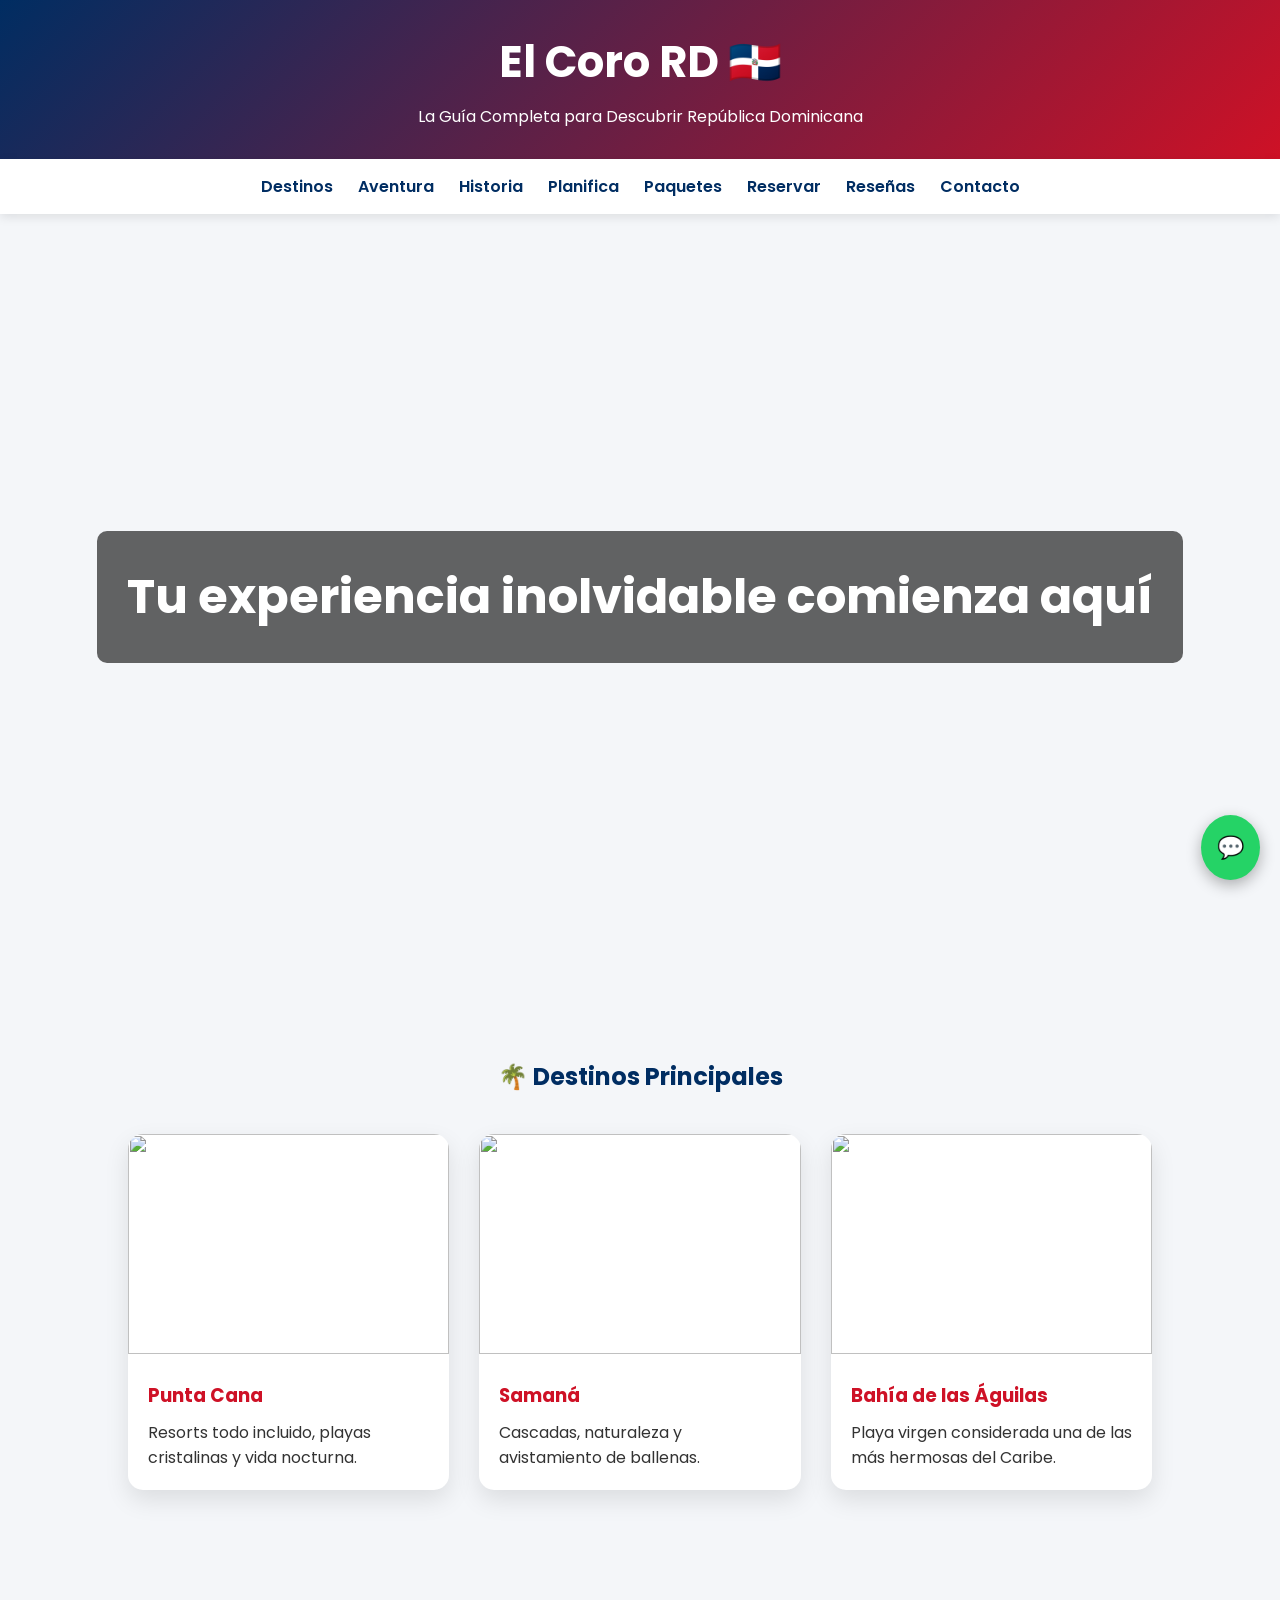
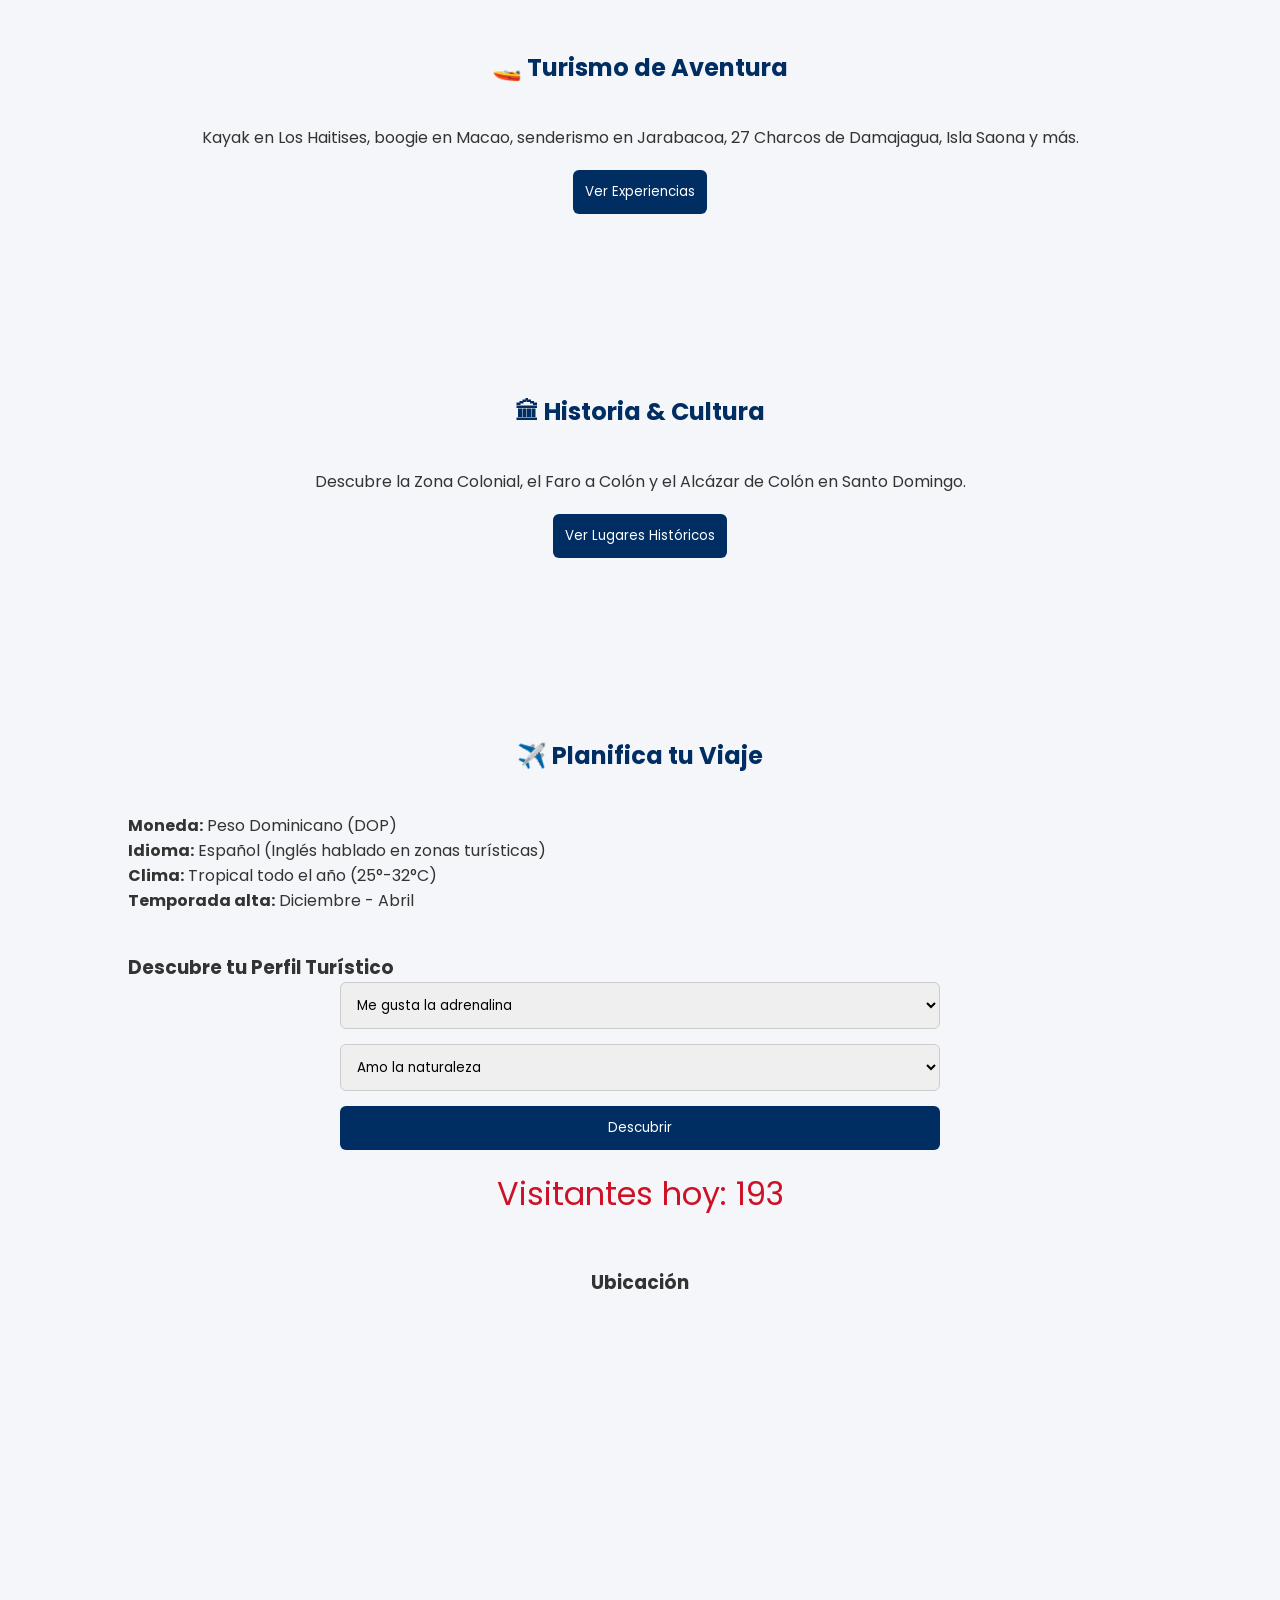
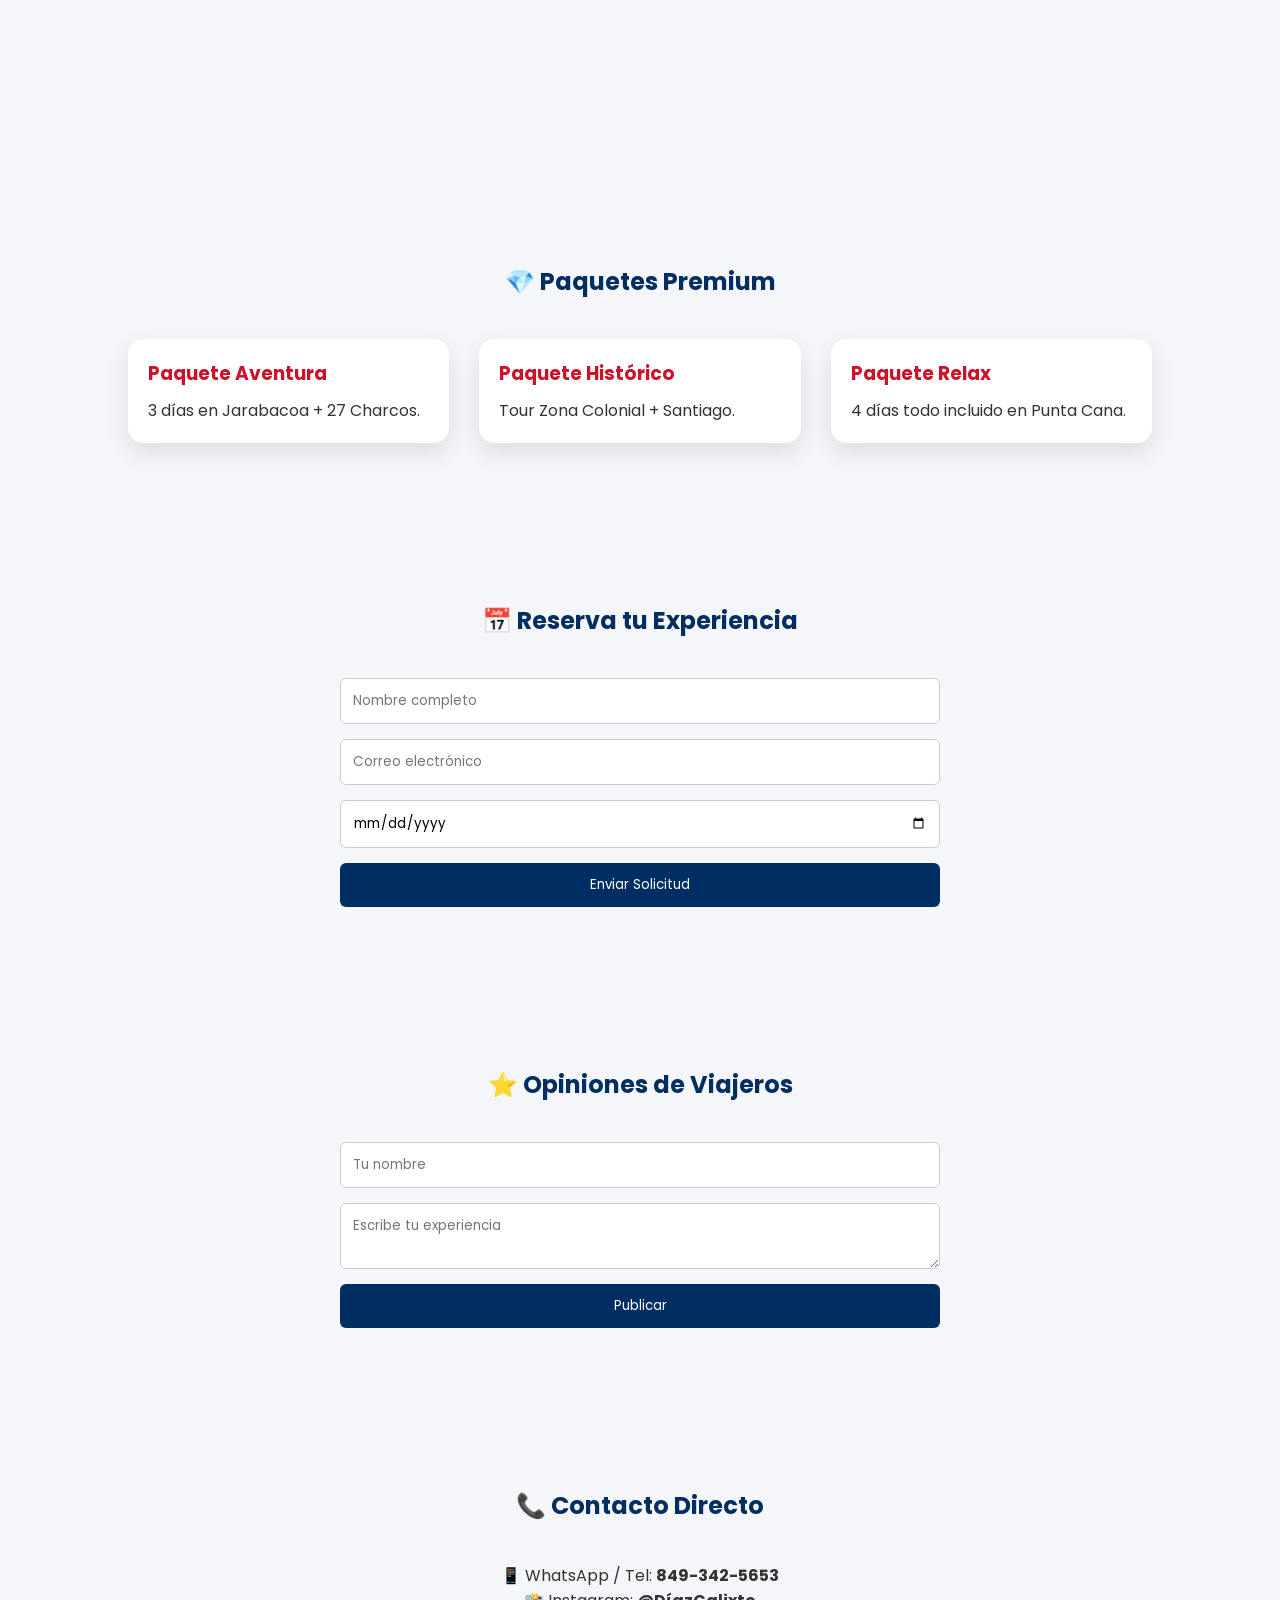
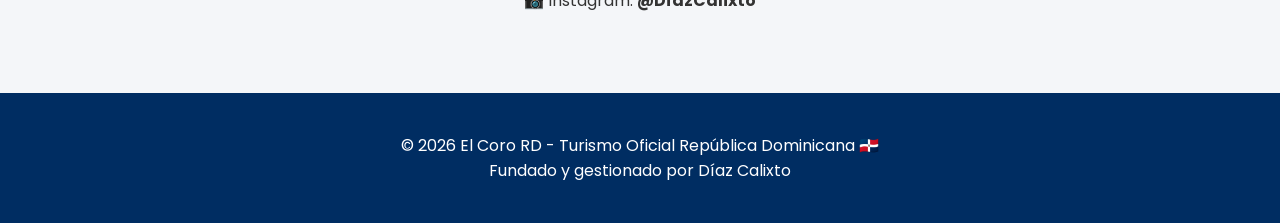
==== commit ba8de218: "Update index.html" ====
--- a/index.html
+++ b/index.html
@@ -1,402 +1,321 @@
 <!DOCTYPE html>
-<html lang="en">
+<html lang="es">
 <head>
 <meta charset="UTF-8">
 <meta name="viewport" content="width=device-width, initial-scale=1.0">
-<title>Rutas Quisqueyanas | Discover Dominican Republic</title>
-
-<link href="https://fonts.googleapis.com/css2?family=Poppins:wght@300;400;600;700&display=swap" rel="stylesheet">
+
+<title>El Coro RD | Turismo Oficial República Dominicana 🇩🇴</title>
+
+<meta name="description" content="El Coro RD - Portal completo de turismo en República Dominicana. Playas, excursiones, historia, hoteles, transporte, clima y reservas directas con contacto personalizado.">
+
+<link href="https://fonts.googleapis.com/css2?family=Poppins:wght@300;500;700&display=swap" rel="stylesheet">
 
 <style>
-*{
-margin:0;
-padding:0;
-box-sizing:border-box;
-font-family:'Poppins',sans-serif;
-scroll-behavior:smooth;
-}
-
-body{
-background:#f4f8fb;
-color:#222;
-}
-
-/* NAVBAR */
-.navbar{
-position:fixed;
-top:0;
-width:100%;
-background:#002855;
-padding:18px 40px;
-display:flex;
-justify-content:space-between;
-align-items:center;
-z-index:1000;
-box-shadow:0 4px 15px rgba(0,0,0,0.2);
-}
-
-.navbar h1{
-color:white;
-font-size:22px;
-}
-
-.navbar ul{
-list-style:none;
-display:flex;
-gap:25px;
-}
-
-.navbar a{
-color:white;
-text-decoration:none;
-font-weight:500;
-transition:0.3s;
-}
-
-.navbar a:hover{
-opacity:0.8;
-}
-
-/* HERO */
-.hero{
-height:100vh;
-background:url('https://images.unsplash.com/photo-1507525428034-b723cf961d3e?w=1600') center/cover no-repeat;
-display:flex;
-flex-direction:column;
-align-items:center;
-justify-content:center;
-text-align:center;
-color:white;
-padding-top:60px;
-}
-
-.hero h2{
-font-size:55px;
-margin-bottom:20px;
-text-shadow:0 5px 20px rgba(0,0,0,0.4);
-}
-
-.hero p{
-font-size:20px;
-margin-bottom:30px;
-}
-
-.btn-main{
-background:#d00000;
-color:white;
-padding:14px 30px;
-border-radius:8px;
-font-weight:700;
-text-decoration:none;
-}
-
-/* SECTIONS */
-section{
-padding:100px 40px;
-opacity:0;
-transform:translateY(30px);
-transition:0.8s ease;
-}
-
-section.visible{
-opacity:1;
-transform:translateY(0);
-}
-
-h2{
-text-align:center;
-margin-bottom:50px;
-font-size:36px;
-color:#002855;
-}
-
-.grid{
-display:grid;
-grid-template-columns:repeat(auto-fit,minmax(300px,1fr));
-gap:30px;
-max-width:1200px;
-margin:auto;
-}
-
-.card{
-background:white;
-border-radius:18px;
-overflow:hidden;
-box-shadow:0 10px 25px rgba(0,0,0,0.08);
-transition:0.4s;
-cursor:pointer;
-}
-
-.card:hover{
-transform:translateY(-8px);
-}
-
-.card img{
-width:100%;
-height:240px;
-object-fit:cover;
-}
-
-.card-content{
-padding:25px;
-}
-
-.price{
-font-weight:700;
-margin:10px 0;
-color:#d00000;
-}
-
-.btn{
-display:inline-block;
-margin-top:10px;
-background:#002855;
-color:white;
-padding:10px 18px;
-border-radius:6px;
-text-decoration:none;
-font-weight:600;
-}
-
-/* WHY */
-.why{
-background:#e9f2ff;
-text-align:center;
-}
-
-.why .grid div{
-background:white;
-padding:30px;
-border-radius:15px;
-box-shadow:0 5px 15px rgba(0,0,0,0.08);
-}
-
-/* MODAL */
-.modal{
-display:none;
-position:fixed;
-z-index:2000;
-left:0;
-top:0;
-width:100%;
-height:100%;
-background:rgba(0,0,0,0.9);
-justify-content:center;
-align-items:center;
-padding:40px;
-overflow:auto;
-}
-
-.modal-content{
-max-width:900px;
-width:100%;
-}
-
-.modal img{
-width:100%;
-border-radius:15px;
-margin-bottom:15px;
-}
-
-.modal h3{
-color:white;
-margin-bottom:5px;
-}
-
-.modal p{
-color:#ddd;
-margin-bottom:25px;
-}
-
-.close{
-position:absolute;
-top:20px;
-right:40px;
-color:white;
-font-size:35px;
-cursor:pointer;
-}
-
-/* WHATSAPP */
-.whatsapp{
-position:fixed;
-bottom:20px;
-right:20px;
-background:#25D366;
-color:white;
-padding:15px 20px;
-border-radius:50px;
-font-weight:600;
-text-decoration:none;
-box-shadow:0 5px 15px rgba(0,0,0,0.3);
-}
-
-/* FOOTER */
-footer{
-background:#001d3d;
-color:white;
-text-align:center;
-padding:30px;
-}
+*{margin:0;padding:0;box-sizing:border-box;font-family:'Poppins',sans-serif;scroll-behavior:smooth;}
+body{background:#f4f6f9;color:#333;}
+header{background:linear-gradient(135deg,#002D62,#CE1126);color:white;padding:30px;text-align:center;}
+header h1{font-size:2.7rem;}
+header p{margin-top:10px;}
+
+nav{background:white;display:flex;justify-content:center;gap:25px;padding:15px;flex-wrap:wrap;box-shadow:0 3px 10px rgba(0,0,0,0.1);}
+nav a{text-decoration:none;color:#002D62;font-weight:600;}
+nav a:hover{color:#CE1126;}
+
+.hero{background:url('https://images.unsplash.com/photo-1582719478250-c89cae4dc85b') center/cover;height:85vh;display:flex;align-items:center;justify-content:center;text-align:center;color:white;}
+.hero h2{font-size:3rem;background:rgba(0,0,0,0.6);padding:30px;border-radius:10px;}
+
+section{padding:80px 10%;}
+section h2{text-align:center;margin-bottom:40px;color:#002D62;}
+
+.grid{display:grid;grid-template-columns:repeat(auto-fit,minmax(280px,1fr));gap:30px;}
+
+.card{background:white;border-radius:15px;overflow:hidden;box-shadow:0 10px 25px rgba(0,0,0,0.1);transition:0.3s;}
+.card:hover{transform:translateY(-8px);}
+.card img{width:100%;height:220px;object-fit:cover;}
+.card-content{padding:20px;}
+.card-content h3{color:#CE1126;margin-bottom:10px;}
+
+.button{display:inline-block;padding:12px 20px;background:#CE1126;color:white;text-decoration:none;border-radius:6px;margin-top:10px;}
+.button:hover{background:#002D62;}
+
+form{max-width:600px;margin:auto;display:flex;flex-direction:column;gap:15px;}
+input,textarea,select{padding:12px;border-radius:6px;border:1px solid #ccc;}
+button{padding:12px;background:#002D62;color:white;border:none;border-radius:6px;cursor:pointer;}
+button:hover{background:#CE1126;}
+
+.review{background:white;padding:15px;border-radius:10px;margin-bottom:15px;box-shadow:0 4px 10px rgba(0,0,0,0.1);}
+
+.whatsapp{position:fixed;bottom:20px;right:20px;background:#25D366;color:white;padding:16px;border-radius:50%;font-size:22px;text-decoration:none;box-shadow:0 5px 15px rgba(0,0,0,0.3);}
+
+footer{background:#002D62;color:white;text-align:center;padding:40px;}
+
+.fade{opacity:0;transform:translateY(40px);transition:1s;}
+.visible{opacity:1;transform:translateY(0);}
+
+.counter{font-size:2rem;color:#CE1126;text-align:center;margin-top:20px;}
+iframe{width:100%;height:400px;border:none;border-radius:15px;}
 </style>
 </head>
 
 <body>
 
-<div class="navbar">
-<h1>Rutas Quisqueyanas ð©ð´</h1>
-<ul>
-<li><a href="#home">Home</a></li>
-<li><a href="#luxury">Luxury</a></li>
-<li><a href="#history">History</a></li>
-<li><a href="#nature">Nature</a></li>
-<li><a href="#why">Why Us</a></li>
-</ul>
-</div>
-
-<section class="hero" id="home">
-<h2>Experience the Authentic Dominican Republic</h2>
-<p>Luxury Beaches â¢ Colonial History â¢ Caribbean Nature</p>
-<a class="btn-main" href="#luxury">Explore Destinations</a>
-</section>
-
-<!-- LUXURY -->
-<section id="luxury">
-<h2>Luxury Caribbean Destinations</h2>
+<header>
+<h1>El Coro RD 🇩🇴</h1>
+<p>La Guía Completa para Descubrir República Dominicana</p>
+</header>
+
+<nav>
+<a href="#destinos">Destinos</a>
+<a href="#aventura">Aventura</a>
+<a href="#historia">Historia</a>
+<a href="#planifica">Planifica</a>
+<a href="#paquetes">Paquetes</a>
+<a href="#reservas">Reservar</a>
+<a href="#resenas">Reseñas</a>
+<a href="#contacto">Contacto</a>
+</nav>
+
+<div class="hero">
+<h2>Tu experiencia inolvidable comienza aquí</h2>
+</div>
+
+<section id="destinos" class="fade">
+<h2>🌴 Destinos Principales</h2>
 <div class="grid">
 
-<div class="card" onclick="openModal()">
-<img src="https://images.unsplash.com/photo-1507525428034-b723cf961d3e" alt="Punta Cana">
-<div class="card-content">
-<h3>Punta Cana Luxury Experience</h3>
-<p class="price">US$129 per person</p>
-<p>Hotel pickup â¢ Buffet â¢ Open bar â¢ Certified guide â¢ Insurance</p>
-<a class="btn" href="https://wa.me/18493425653" target="_blank">Book Now</a>
-</div>
-</div>
-
-<div class="card">
-<img src="https://images.unsplash.com/photo-1537996194471-e657df975ab4" alt="SamanÃ¡">
-<div class="card-content">
-<h3>SamanÃ¡ & Cayo Levantado</h3>
-<p class="price">US$149 per person</p>
-<p>Boat ride â¢ Waterfalls â¢ Lunch included â¢ Small groups</p>
-<a class="btn" href="https://wa.me/18493425653" target="_blank">Book Now</a>
-</div>
-</div>
-
-<div class="card">
-<img src="https://images.unsplash.com/photo-1526779259212-939e64788e3c" alt="BahÃ­a de las Ãguilas">
-<div class="card-content">
-<h3>BahÃ­a de las Ãguilas</h3>
-<p class="price">US$165 per person</p>
-<p>4x4 transport â¢ Boat access â¢ National park â¢ Free cancellation</p>
-<a class="btn" href="https://wa.me/18493425653" target="_blank">Book Now</a>
-</div>
-</div>
-
-</div>
-</section>
-
-<!-- HISTORY -->
-<section id="history">
-<h2>Historic & Cultural Experiences</h2>
+<div class="card">
+<img src="https://images.unsplash.com/photo-1582719478250-c89cae4dc85b">
+<div class="card-content">
+<h3>Punta Cana</h3>
+<p>Resorts todo incluido, playas cristalinas y vida nocturna.</p>
+</div>
+</div>
+
+<div class="card">
+<img src="https://images.unsplash.com/photo-1600880292089-90a7e086ee0c">
+<div class="card-content">
+<h3>Samaná</h3>
+<p>Cascadas, naturaleza y avistamiento de ballenas.</p>
+</div>
+</div>
+
+<div class="card">
+<img src="https://images.unsplash.com/photo-1596386461350-326ccb383e9f">
+<div class="card-content">
+<h3>Bahía de las Águilas</h3>
+<p>Playa virgen considerada una de las más hermosas del Caribe.</p>
+</div>
+</div>
+
+</div>
+</section>
+
+<section id="aventura" class="fade">
+<h2>🚤 Turismo de Aventura</h2>
+<p style="text-align:center;">Kayak en Los Haitises, boogie en Macao, senderismo en Jarabacoa, 27 Charcos de Damajagua, Isla Saona y más.</p>
+
+<div style="text-align:center;margin:20px;">
+<button onclick="toggleAventura()">Ver Experiencias</button>
+</div>
+
+<div class="grid" id="aventuraGaleria" style="display:none;">
+
+<div class="card">
+<img src="https://images.unsplash.com/photo-1624902524147-9d0c4b5f16c3">
+<div class="card-content">
+<h3>27 Charcos de Damajagua</h3>
+<p>Saltos naturales y adrenalina pura en Puerto Plata.</p>
+</div>
+</div>
+
+<div class="card">
+<img src="https://images.unsplash.com/photo-1587502537745-84d5e6c6e2f9">
+<div class="card-content">
+<h3>Parque Nacional Los Haitises</h3>
+<p>Manglares, cuevas y excursiones en kayak en Samaná.</p>
+</div>
+</div>
+
+<div class="card">
+<img src="https://images.unsplash.com/photo-1600880292203-757bb62b4baf">
+<div class="card-content">
+<h3>Isla Saona</h3>
+<p>Excursiones en catamarán y piscinas naturales.</p>
+</div>
+</div>
+
+</div>
+</section>
+
+<section id="historia" class="fade">
+<h2>🏛 Historia & Cultura</h2>
+<p style="text-align:center;">Descubre la Zona Colonial, el Faro a Colón y el Alcázar de Colón en Santo Domingo.</p>
+
+<div style="text-align:center;margin:20px;">
+<button onclick="toggleHistoria()">Ver Lugares Históricos</button>
+</div>
+
+<div class="grid" id="historiaGaleria" style="display:none;">
+
+<div class="card">
+<img src="https://images.unsplash.com/photo-1590247813693-5541d1c609fd">
+<div class="card-content">
+<h3>Zona Colonial</h3>
+<p>Primera ciudad del Nuevo Mundo.</p>
+</div>
+</div>
+
+<div class="card">
+<img src="https://images.unsplash.com/photo-1620161971374-0c2f8b2f7c77">
+<div class="card-content">
+<h3>Faro a Colón</h3>
+<p>Monumento histórico emblemático.</p>
+</div>
+</div>
+
+<div class="card">
+<img src="https://images.unsplash.com/photo-1615295619785-6a0e97c7c1b3">
+<div class="card-content">
+<h3>Alcázar de Colón</h3>
+<p>Residencia histórica del hijo de Cristóbal Colón.</p>
+</div>
+</div>
+
+</div>
+</section>
+
+<section id="planifica" class="fade">
+<h2>✈️ Planifica tu Viaje</h2>
+
+<p><strong>Moneda:</strong> Peso Dominicano (DOP)</p>
+<p><strong>Idioma:</strong> Español (Inglés hablado en zonas turísticas)</p>
+<p><strong>Clima:</strong> Tropical todo el año (25°-32°C)</p>
+<p><strong>Temporada alta:</strong> Diciembre - Abril</p>
+
+<h3 style="margin-top:40px;">Descubre tu Perfil Turístico</h3>
+
+<form onsubmit="perfilTurista(event)">
+<select id="p1">
+<option value="aventura">Me gusta la adrenalina</option>
+<option value="relax">Prefiero relajación y playa</option>
+<option value="historia">Me encanta la historia</option>
+</select>
+
+<select id="p2">
+<option value="naturaleza">Amo la naturaleza</option>
+<option value="ciudad">Prefiero ciudad y cultura</option>
+</select>
+
+<button>Descubrir</button>
+</form>
+
+<div id="resultadoPerfil" style="margin-top:20px;font-weight:bold;text-align:center;"></div>
+
+<div class="counter">
+Visitantes hoy: <span id="contador"></span>
+</div>
+
+<h3 style="margin-top:50px;text-align:center;">Ubicación</h3>
+<iframe src="https://maps.google.com/maps?q=dominican%20republic&t=&z=7&ie=UTF8&iwloc=&output=embed"></iframe>
+
+</section>
+
+<section id="paquetes" class="fade">
+<h2>💎 Paquetes Premium</h2>
 <div class="grid">
-
-<div class="card">
-<img src="https://images.unsplash.com/photo-1605130284535-11dd9eedc58a" alt="Zona Colonial">
-<div class="card-content">
-<h3>Zona Colonial â Santo Domingo</h3>
-<p>First cathedral of the Americas & cobblestone streets full of history.</p>
-</div>
-</div>
-
-<div class="card">
-<img src="https://upload.wikimedia.org/wikipedia/commons/3/32/Faro_a_Col%C3%B3n_Santo_Domingo.jpg" alt="Faro a ColÃ³n">
-<div class="card-content">
-<h3>Faro a ColÃ³n</h3>
-<p>One of the most iconic landmarks in the Dominican Republic.</p>
-</div>
-</div>
-
-</div>
-</section>
-
-<!-- NATURE -->
-<section id="nature">
-<h2>Mountains & Eco Adventures</h2>
-<div class="grid">
-
-<div class="card">
-<img src="https://images.unsplash.com/photo-1500530855697-b586d89ba3ee?w=800" alt="Pico Duarte">
-<div class="card-content">
-<h3>Pico Duarte</h3>
-<p>The highest mountain in the Caribbean.</p>
-</div>
-</div>
-
-<div class="card">
-<img src="https://images.unsplash.com/photo-1501785888041-af3ef285b470" alt="Jarabacoa">
-<div class="card-content">
-<h3>Jarabacoa</h3>
-<p>Salto Jimenoa, rafting & cool mountain weather.</p>
-</div>
-</div>
-
-</div>
-</section>
-
-<!-- WHY -->
-<section id="why" class="why">
-<h2>Why Choose Rutas Quisqueyanas</h2>
-<div class="grid">
-<div>
-<h3>Certified Dominican Guides</h3>
-<p>Local experts passionate about our country.</p>
-</div>
-<div>
-<h3>Premium Transportation</h3>
-<p>Comfort, safety & professionalism guaranteed.</p>
-</div>
-<div>
-<h3>Authentic Experiences</h3>
-<p>We show you the real Dominican Republic.</p>
-</div>
-</div>
-</section>
-
-<div id="puntaCanaModal" class="modal" onclick="closeModal()">
-<span class="close">&times;</span>
-<div class="modal-content">
-<img src="https://images.unsplash.com/photo-1507525428034-b723cf961d3e">
-<h3>Punta Cana Experience</h3>
-<p>Turquoise waters, luxury resorts and unforgettable Caribbean sunsets.</p>
-</div>
-</div>
-
-<a class="whatsapp" href="https://wa.me/18493425653" target="_blank">Chat on WhatsApp</a>
+<div class="card"><div class="card-content"><h3>Paquete Aventura</h3><p>3 días en Jarabacoa + 27 Charcos.</p></div></div>
+<div class="card"><div class="card-content"><h3>Paquete Histórico</h3><p>Tour Zona Colonial + Santiago.</p></div></div>
+<div class="card"><div class="card-content"><h3>Paquete Relax</h3><p>4 días todo incluido en Punta Cana.</p></div></div>
+</div>
+</section>
+
+<section id="reservas">
+<h2>📅 Reserva tu Experiencia</h2>
+<form onsubmit="sendReservation(event)">
+<input type="text" required placeholder="Nombre completo">
+<input type="email" required placeholder="Correo electrónico">
+<input type="date" required>
+<button type="submit">Enviar Solicitud</button>
+</form>
+</section>
+
+<section id="resenas">
+<h2>⭐ Opiniones de Viajeros</h2>
+<form onsubmit="addReview(event)">
+<input type="text" id="name" placeholder="Tu nombre" required>
+<textarea id="text" placeholder="Escribe tu experiencia" required></textarea>
+<button>Publicar</button>
+</form>
+<div id="reviews"></div>
+</section>
+
+<section id="contacto">
+<h2>📞 Contacto Directo</h2>
+<p style="text-align:center;">
+📱 WhatsApp / Tel: <strong>849-342-5653</strong><br>
+📸 Instagram: <strong>@DíazCalixto</strong>
+</p>
+</section>
+
+<a class="whatsapp" target="_blank" href="https://wa.me/18493425653">💬</a>
 
 <footer>
-Â© 2026 Rutas Quisqueyanas â Dominican Republic Travel Experts ð©ð´
+<p>©️ 2026 El Coro RD - Turismo Oficial República Dominicana 🇩🇴</p>
+<p>Fundado y gestionado por Díaz Calixto</p>
 </footer>
 
 <script>
-function openModal(){
-document.getElementById("puntaCanaModal").style.display="flex";
-}
-
-function closeModal(){
-document.getElementById("puntaCanaModal").style.display="none";
-}
-
-window.addEventListener("scroll", function(){
-document.querySelectorAll("section").forEach(sec=>{
-const position=sec.getBoundingClientRect().top;
-if(position<window.innerHeight-100){
-sec.classList.add("visible");
-}
+function toggleAventura(){
+let g=document.getElementById("aventuraGaleria");
+g.style.display=g.style.display==="none"?"grid":"none";
+}
+
+function toggleHistoria(){
+let g=document.getElementById("historiaGaleria");
+g.style.display=g.style.display==="none"?"grid":"none";
+}
+
+function perfilTurista(e){
+e.preventDefault();
+let p1=document.getElementById("p1").value;
+let p2=document.getElementById("p2").value;
+let r="";
+if(p1==="aventura"||p2==="naturaleza"){
+r="🔥 Eres Explorador. Te recomendamos Jarabacoa, 27 Charcos y Los Haitises.";
+}
+else if(p1==="historia"||p2==="ciudad"){
+r="🏛 Perfil Cultural. Zona Colonial y Santiago son ideales para ti.";
+}
+else{
+r="🌴 Perfil Relax. Punta Cana y Samaná son perfectos para ti.";
+}
+document.getElementById("resultadoPerfil").innerHTML=r;
+}
+
+function sendReservation(e){
+e.preventDefault();
+alert("Gracias por tu solicitud. Nos comunicaremos contigo vía WhatsApp.");
+}
+
+function addReview(e){
+e.preventDefault();
+let n=document.getElementById("name").value;
+let t=document.getElementById("text").value;
+let div=document.createElement("div");
+div.className="review";
+div.innerHTML="<strong>"+n+"</strong><p>"+t+"</p>";
+document.getElementById("reviews").appendChild(div);
+e.target.reset();
+}
+
+window.addEventListener("scroll",()=>{
+document.querySelectorAll(".fade").forEach(el=>{
+let pos=el.getBoundingClientRect().top;
+if(pos<window.innerHeight-100){el.classList.add("visible");}
 });
 });
+
+document.getElementById("contador").innerText=Math.floor(Math.random()*500+100);
 </script>
 
 </body>
